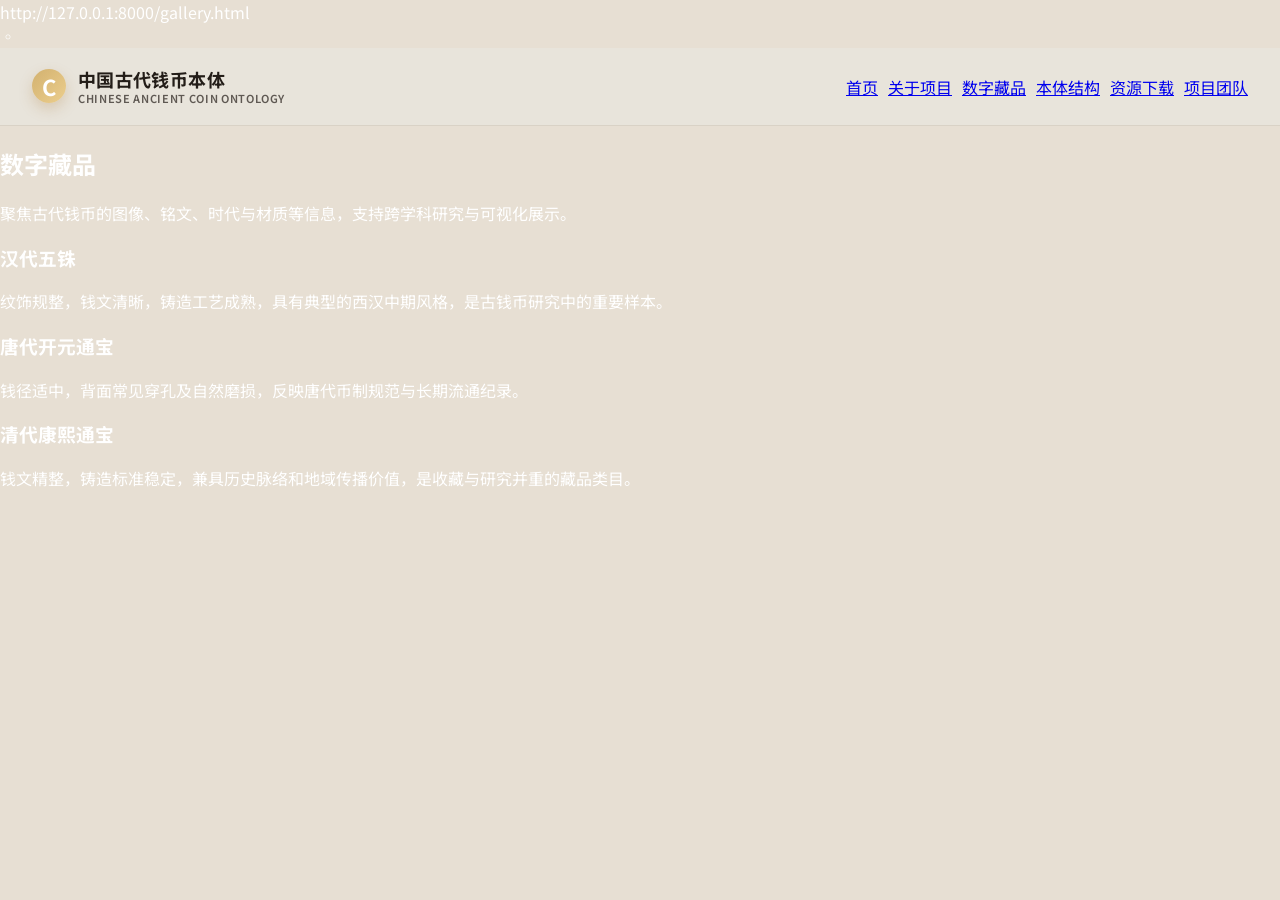
==== gallery.html @ 45715a68 "Deploy coin museum site" ====
<!DOCTYPE html>
<html lang="zh-CN">
  <head>
    <meta charset="UTF-8" />
    <meta name="viewport" content="width=device-width, initial-scale=1.0" />
    <title>数字藏品 - 中国古代钱币本体</title>
    <link rel="stylesheet" href="style.css" />
  </head>
  <body>
    <div class="page-shell">
      <div class="browser-topbar">
        <div class="browser-left">
          <span class="dot red"></span>
          <span class="dot yellow"></span>
          <span class="dot green"></span>
        </div>
        <div class="browser-center">
          <div class="browser-address">http://127.0.0.1:8000/gallery.html</div>
        </div>
        <div class="browser-right">
          <span>◦</span>
        </div>
      </div>

      <header class="site-header">
        <div class="container topnav-wrap">
          <div class="brand-block">
            <div class="brand-mark">C</div>
            <div class="brand-text">
              <div class="title-cn">中国古代钱币本体</div>
              <div class="title-en">CHINESE ANCIENT COIN ONTOLOGY</div>
            </div>
          </div>
          <nav class="main-nav">
            <a href="index.html">首页</a>
            <a href="index.html#about">关于项目</a>
            <a href="gallery.html" class="active">数字藏品</a>
            <a href="timeline.html">本体结构</a>
            <a href="index.html#download">资源下载</a>
            <a href="index.html#team">项目团队</a>
          </nav>
        </div>
      </header>

      <main class="subpage-main">
        <section class="page-banner">
          <h1>数字藏品</h1>
          <p>聚焦古代钱币的图像、铭文、时代与材质等信息，支持跨学科研究与可视化展示。</p>
        </section>

        <section class="content-grid">
          <article class="info-card">
            <h3>汉代五铢</h3>
            <p>纹饰规整，钱文清晰，铸造工艺成熟，具有典型的西汉中期风格，是古钱币研究中的重要样本。</p>
          </article>
          <article class="info-card">
            <h3>唐代开元通宝</h3>
            <p>钱径适中，背面常见穿孔及自然磨损，反映唐代币制规范与长期流通纪录。</p>
          </article>
          <article class="info-card">
            <h3>清代康熙通宝</h3>
            <p>钱文精整，铸造标准稳定，兼具历史脉络和地域传播价值，是收藏与研究并重的藏品类目。</p>
          </article>
        </section>
      </main>
    </div>
  </body>
</html>
---- style.css ----
@import url('https://fonts.googleapis.com/css2?family=Noto+Sans+SC:wght@400;500;600;700;800&family=Noto+Serif+SC:wght@400;500;600;700&display=swap');

:root {
  --page-bg: #e7dfd3;
  --text-dark: #231d18;
  --text-muted: #544c45;
  --gold-1: #d8b977;
  --gold-2: #caa35a;
  --card-bg: rgba(255, 255, 255, 0.7);
  --panel-bg: rgba(255, 255, 255, 0.08);
  --shadow: rgba(23, 16, 10, 0.12);
}

* {
  box-sizing: border-box;
}

html,
body {
  width: 100%;
  height: 100%;
  margin: 0;
  overflow: hidden;
}

body {
  font-family: 'Noto Sans SC', 'Microsoft YaHei', sans-serif;
  background: var(--page-bg);
  color: #fff;
}

button {
  font: inherit;
}

img {
  max-width: 100%;
  display: block;
}

.page-frame {
  position: relative;
  width: 100%;
  height: 100vh;
  background: var(--page-bg);
  overflow: hidden;
}

.container {
  width: min(1280px, calc(100% - 64px));
  margin: 0 auto;
}

.site-header {
  position: relative;
  z-index: 10;
  height: 78px;
  background: rgba(233, 228, 220, 0.96);
  border-bottom: 1px solid rgba(111, 86, 55, 0.12);
}

.topnav-wrap {
  display: flex;
  align-items: center;
  justify-content: space-between;
  height: 100%;
}

.brand-block {
  display: flex;
  align-items: center;
  gap: 12px;
  min-width: 310px;
}

.brand-mark {
  width: 34px;
  height: 34px;
  border-radius: 50%;
  display: inline-flex;
  align-items: center;
  justify-content: center;
  background: linear-gradient(135deg, #d2b16f, #ecce8d);
  color: #fff;
  font-weight: 700;
  font-size: 22px;
  box-shadow: 0 6px 14px rgba(175, 130, 70, 0.28);
}

.brand-text {
  color: var(--text-dark);
  line-height: 1.15;
}

.title-cn {
  font-size: 18px;
  font-weight: 700;
  letter-spacing: 0.02em;
}

.title-en {
  font-size: 11px;
  color: rgba(35, 29, 24, 0.7);
  letter-spacing: 0.06em;
  font-weight: 600;
  margin-top: 2px;
}

.main-nav {
  display: flex;
  align-items: center;
  justify-content: flex-end;
  gap: 10px;
  flex-wrap: wrap;
}

.nav-link {
  border: 0;
  padding: 10px 16px;
  border-radius: 999px;
  background: transparent;
  color: #2a221d;
  font-size: 14px;
  font-weight: 500;
  cursor: pointer;
  transition: all 0.2s ease;
}

.nav-link:hover,
.nav-link.active {
  background: linear-gradient(180deg, #d5b06d, #c89947);
  color: #fff;
  box-shadow: 0 8px 18px rgba(183, 136, 67, 0.18);
}

.museum-main {
  position: relative;
  width: 100%;
  height: calc(100vh - 78px);
  overflow: hidden;
}

.screen {
  position: absolute;
  inset: 0;
  display: none;
  overflow: hidden;
  background: var(--page-bg);
}

.screen.active {
  display: block;
}

.screen[data-screen="gallery"] {
  overflow-y: auto;
}

.hero-section {
  position: relative;
  width: 100%;
  height: 100%;
  background: #0c0d0d;
}

.hero-section::before {
  content: "";
  position: absolute;
  inset: 0;
  background-image: url('https://images.unsplash.com/photo-1559339352-11d035aa65de?auto=format&fit=crop&w=1800&q=80');
  background-size: cover;
  background-position: center center;
  filter: saturate(0.7) brightness(0.46);
  transform: scale(1.06);
}

.hero-overlay {
  position: absolute;
  inset: 0;
  background: linear-gradient(90deg, rgba(15, 12, 10, 0.78) 0%, rgba(15, 12, 10, 0.58) 32%, rgba(15, 12, 10, 0.42) 100%);
}

.hero-inner {
  position: relative;
  z-index: 1;
  display: flex;
  justify-content: space-between;
  align-items: flex-start;
  gap: 42px;
  padding-top: 52px;
}

.hero-left {
  width: min(760px, 62vw);
  padding-left: 10px;
}

.eyebrow {
  font-size: 18px;
  letter-spacing: 0.22em;
  color: rgba(246, 227, 190, 0.8);
  text-transform: uppercase;
  margin-bottom: 18px;
}

.hero-left h1 {
  margin: 0;
  font-family: 'Noto Serif SC', 'Songti SC', serif;
  font-size: clamp(2.8rem, 4vw, 5rem);
  line-height: 1.06;
  letter-spacing: 0.02em;
  color: #f5f0e9;
  font-weight: 600;
  max-width: 780px;
}

.hero-left p {
  max-width: 720px;
  margin: 25px 0 28px;
  font-size: 17px;
  line-height: 1.85;
  color: rgba(255, 255, 255, 0.92);
}

.cta-row {
  display: flex;
  align-items: center;
  gap: 24px;
}

.btn {
  border: 1px solid rgba(255, 255, 255, 0.2);
  background: transparent;
  color: #fff;
  min-width: 150px;
  height: 52px;
  padding: 0 22px;
  border-radius: 14px;
  font-size: 17px;
  font-weight: 600;
  cursor: pointer;
  transition: transform 0.2s ease;
}

.btn:hover {
  transform: translateY(-1px);
}

.btn.primary {
  background: linear-gradient(180deg, #d7b26b, #c9984a);
  color: #2f1d0d;
}

.btn.secondary {
  background: rgba(255, 255, 255, 0.08);
}

.hero-right {
  width: min(390px, 30vw);
  display: flex;
  justify-content: center;
  padding-top: 20px;
  position: relative;
  z-index: 1;
}

.stats-panel {
  width: 100%;
  background: rgba(255, 255, 255, 0.08);
  border: 1px solid rgba(255, 255, 255, 0.16);
  border-radius: 22px;
  padding: 18px 26px 20px;
  box-shadow: 0 18px 28px rgba(0, 0, 0, 0.1);
  backdrop-filter: blur(4px);
}

.panel-label {
  display: inline-block;
  font-size: 14px;
  color: rgba(249, 238, 219, 0.9);
  margin-bottom: 10px;
}

.panel-number {
  font-family: 'Noto Serif SC', 'Songti SC', serif;
  font-size: clamp(2.8rem, 3.2vw, 4rem);
  line-height: 1;
  color: #f5efe9;
  margin-bottom: 8px;
}

.panel-sub {
  color: rgba(242, 231, 210, 0.9);
  font-size: 16px;
  margin-bottom: 22px;
  letter-spacing: 0.12em;
  text-transform: lowercase;
}

.download-box {
  border-top: 1px solid rgba(255, 255, 255, 0.15);
  padding-top: 18px;
}

.download-box > span {
  display: inline-block;
  font-size: 14px;
  color: rgba(255, 255, 255, 0.7);
  margin-bottom: 12px;
}

.download-btns {
  display: flex;
  gap: 14px;
}

.download-btns button {
  flex: 1;
  border: 1px solid rgba(255, 255, 255, 0.18);
  background: rgba(255, 255, 255, 0.07);
  color: #fff;
  border-radius: 12px;
  min-height: 42px;
  cursor: pointer;
}

.stat-row {
  position: relative;
  z-index: 1;
  display: grid;
  grid-template-columns: repeat(4, minmax(180px, 1fr));
  gap: 18px;
  padding-top: 20px;
}

.stat-card {
  background: rgba(255, 255, 255, 0.7);
  border-radius: 18px;
  min-height: 145px;
  display: flex;
  flex-direction: column;
  align-items: center;
  justify-content: center;
  box-shadow: 0 18px 30px rgba(0, 0, 0, 0.06);
  color: var(--text-dark);
}

.stat-card strong {
  font-family: 'Noto Serif SC', 'Songti SC', serif;
  font-size: clamp(2.3rem, 2.8vw, 3.8rem);
  line-height: 1;
  color: #2a221d;
  margin-bottom: 12px;
  font-weight: 600;
}

.stat-card span {
  color: var(--text-muted);
  font-size: 18px;
}

.content-screen {
  width: min(1200px, calc(100% - 64px));
  height: 100%;
  margin: 0 auto;
  padding: 42px 0 26px;
  color: var(--text-dark);
}

.content-screen.wide {
  width: min(1280px, calc(100% - 64px));
}

.screen-header {
  margin-bottom: 26px;
}

.screen-tag {
  display: inline-block;
  margin-bottom: 10px;
  padding: 6px 12px;
  border-radius: 999px;
  background: rgba(202, 163, 90, 0.15);
  color: #8a6f45;
  font-size: 12px;
  font-weight: 700;
  letter-spacing: 0.08em;
  text-transform: uppercase;
}

.screen-header h2 {
  margin: 0;
  font-size: clamp(2.1rem, 3vw, 3rem);
  font-family: 'Noto Serif SC', 'Songti SC', serif;
  color: #2d231c;
}

.story-panel {
  background: rgba(255, 255, 255, 0.6);
  border: 1px solid rgba(88, 70, 52, 0.09);
  border-radius: 24px;
  padding: 28px 32px;
  box-shadow: 0 18px 30px rgba(37, 28, 20, 0.06);
}

.story-panel p {
  margin: 0 0 16px;
  color: #4f473f;
  line-height: 1.9;
  font-size: 18px;
}

.story-panel p:last-child {
  margin-bottom: 0;
}

.gallery-toolbar {
  display: flex;
  align-items: end;
  flex-wrap: wrap;
  gap: 16px;
  margin: 18px 0 16px;
}

.toolbar-group {
  display: flex;
  flex-direction: column;
  gap: 8px;
  min-width: 180px;
}

.toolbar-group label {
  font-size: 13px;
  color: #5d514c;
  font-weight: 600;
}

.toolbar-group select,
.toolbar-group input {
  min-height: 42px;
  border: 1px solid rgba(90, 71, 48, 0.12);
  background: rgba(255, 255, 255, 0.7);
  border-radius: 12px;
  padding: 0 14px;
  color: var(--text-dark);
  font-size: 14px;
  outline: none;
}

.upload-btn,
.submit-upload,
.cancel-upload {
  border: 0;
  height: 42px;
  border-radius: 12px;
  cursor: pointer;
  font-weight: 600;
}

.upload-btn {
  background: linear-gradient(180deg, #d7b26b, #c9984a);
  color: #fff;
  padding: 0 18px;
}

.search-group {
  flex: 1;
  min-width: 220px;
}

.filter-chips {
  display: flex;
  flex-wrap: wrap;
  gap: 10px;
  margin: 0 0 22px;
}

.chip {
  border: 1px solid rgba(90, 71, 48, 0.12);
  background: rgba(255, 255, 255, 0.6);
  color: #2f271f;
  border-radius: 999px;
  padding: 8px 14px;
  cursor: pointer;
  transition: all 0.2s ease;
}

.chip.active {
  background: linear-gradient(180deg, #d7b26b, #c9984a);
  border-color: transparent;
  color: #fff;
}

.coin-grid,
.team-grid {
  display: grid;
  grid-template-columns: repeat(3, minmax(0, 1fr));
  gap: 24px;
}

.coin-grid {
  column-count: 3;
  column-gap: 24px;
  display: block;
}

.coin-card,
.team-card {
  background: rgba(255, 255, 255, 0.62);
  border: 1px solid rgba(91, 70, 48, 0.08);
  border-radius: 18px;
  padding: 20px;
  box-shadow: 0 18px 25px rgba(34, 26, 17, 0.05);
}

.coin-card {
  display: inline-block;
  width: 100%;
  margin: 0 0 24px;
  break-inside: avoid;
}

.team-card {
  display: block;
}

.coin-image-button {
  width: 100%;
  border: 0;
  background: transparent;
  padding: 0;
  cursor: pointer;
  text-align: left;
}

.coin-art {
  width: 100%;
  height: 180px;
  border-radius: 14px;
  margin-bottom: 16px;
  background-size: cover;
  background-position: center;
  box-shadow: inset 0 0 0 1px rgba(255,255,255,0.15);
  transition: transform 0.2s ease;
}

.coin-image-button:hover .coin-art {
  transform: translateY(-2px);
}

.coin-card h3,
.team-card strong {
  margin: 0 0 8px;
  font-size: 22px;
  color: #2a241d;
}

.coin-card p,
.team-card span {
  margin: 0;
  color: #4e443d;
  line-height: 1.8;
  font-size: 15px;
}

.coin-meta-line {
  display: inline-block;
  margin-bottom: 10px;
  padding: 4px 8px;
  border-radius: 999px;
  background: rgba(202, 163, 90, 0.12);
  color: #7b612f;
  font-size: 12px;
  font-weight: 700;
}

.coin-tags {
  display: flex;
  flex-wrap: wrap;
  gap: 8px;
  margin-top: 12px;
}

.coin-tag {
  display: inline-flex;
  align-items: center;
  padding: 4px 8px;
  border-radius: 999px;
  background: rgba(91, 70, 48, 0.06);
  color: #564d47;
  font-size: 11px;
  font-weight: 600;
}

.empty-state {
  grid-column: 1 / -1;
  background: rgba(255, 255, 255, 0.5);
  border: 1px dashed rgba(91, 70, 48, 0.2);
  border-radius: 18px;
  padding: 34px 20px;
  text-align: center;
  color: #5d514c;
  font-size: 16px;
}

.upload-modal,
.detail-overlay {
  position: fixed;
  inset: 0;
  background: rgba(15, 12, 10, 0.52);
  display: flex;
  align-items: center;
  justify-content: center;
  opacity: 0;
  pointer-events: none;
  transition: opacity 0.2s ease;
  z-index: 30;
}

.upload-modal.active,
.detail-overlay.active {
  opacity: 1;
  pointer-events: auto;
}

.upload-panel {
  width: min(760px, calc(100% - 40px));
  max-height: 88vh;
  overflow: auto;
  background: #f7f1e8;
  border-radius: 22px;
  box-shadow: 0 30px 60px rgba(20, 15, 11, 0.28);
  padding: 24px;
  color: #2d241d;
}

.upload-header {
  display: flex;
  align-items: center;
  justify-content: space-between;
  gap: 10px;
  margin-bottom: 18px;
}

.upload-header h3 {
  margin: 0;
  font-size: 2rem;
  font-family: 'Noto Serif SC', 'Songti SC', serif;
}

.close-upload {
  width: 34px;
  height: 34px;
  border: 0;
  border-radius: 50%;
  background: rgba(112, 86, 56, 0.08);
  color: #3d3128;
  font-size: 28px;
  cursor: pointer;
}

.upload-form {
  display: flex;
  flex-direction: column;
  gap: 18px;
}

.upload-upload-box {
  display: flex;
  flex-direction: column;
  gap: 10px;
  padding: 16px;
  border: 1px dashed rgba(90, 71, 48, 0.2);
  border-radius: 16px;
  background: rgba(255, 255, 255, 0.35);
}

.upload-file-label {
  display: inline-flex;
  align-items: center;
  justify-content: center;
  width: fit-content;
  min-height: 38px;
  padding: 0 16px;
  border-radius: 10px;
  background: rgba(202, 163, 90, 0.15);
  color: #7a5e2d;
  font-weight: 600;
  cursor: pointer;
}

#coinImageInput {
  display: none;
}

.upload-preview {
  display: none;
  width: 100%;
  max-height: 220px;
  object-fit: cover;
  border-radius: 12px;
  box-shadow: 0 18px 30px rgba(31, 23, 18, 0.08);
}

.upload-preview.visible {
  display: block;
}

.upload-grid {
  display: grid;
  grid-template-columns: repeat(2, minmax(0, 1fr));
  gap: 16px;
}

.upload-grid label,
.textarea-label {
  display: flex;
  flex-direction: column;
  gap: 8px;
  color: #3c312d;
  font-size: 14px;
  font-weight: 600;
}

.upload-grid input,
.upload-grid select,
.textarea-label textarea {
  min-height: 42px;
  border: 1px solid rgba(90, 71, 48, 0.12);
  border-radius: 12px;
  background: rgba(255, 255, 255, 0.72);
  padding: 0 12px;
  font: inherit;
  color: var(--text-dark);
}

.textarea-label textarea {
  min-height: 120px;
  resize: vertical;
  padding: 12px;
}

.upload-actions {
  display: flex;
  justify-content: flex-end;
  gap: 12px;
}

.cancel-upload {
  background: rgba(112, 86, 56, 0.08);
  color: #3d3128;
  padding: 0 18px;
}

.submit-upload {
  background: linear-gradient(180deg, #d7b26b, #c9984a);
  color: #fff;
  padding: 0 18px;
}

.bulk-upload-box {
  margin-top: 20px;
  padding-top: 22px;
  border-top: 1px solid rgba(90, 71, 48, 0.12);
}

.bulk-upload-title {
  margin: 0 0 14px;
  font-size: 1.1rem;
  font-weight: 700;
  color: #2d241d;
}

.bulk-upload-grid {
  display: grid;
  grid-template-columns: repeat(2, minmax(0, 1fr));
  gap: 16px;
}

.bulk-upload-field {
  display: flex;
  flex-direction: column;
  gap: 8px;
  font-size: 14px;
  color: #3c312d;
  font-weight: 600;
}

.bulk-upload-field input {
  min-height: 42px;
  border: 1px solid rgba(90, 71, 48, 0.12);
  border-radius: 12px;
  background: rgba(255, 255, 255, 0.72);
  padding: 0 12px;
  color: var(--text-dark);
}

.batch-import-btn {
  margin-top: 18px;
  border: 0;
  height: 42px;
  padding: 0 18px;
  border-radius: 12px;
  background: linear-gradient(180deg, #d7b26b, #c9984a);
  color: #fff;
  font-weight: 600;
  cursor: pointer;
}

.detail-panel {
  position: relative;
  width: min(920px, calc(100% - 40px));
  max-height: 88vh;
  overflow: auto;
  background: #f7f1e8;
  border-radius: 22px;
  box-shadow: 0 30px 60px rgba(20, 15, 11, 0.28);
  padding: 28px;
  color: #2d241d;
}

.detail-close {
  position: absolute;
  top: 16px;
  right: 18px;
  width: 34px;
  height: 34px;
  border: 0;
  border-radius: 50%;
  background: rgba(112, 86, 56, 0.08);
  color: #3d3128;
  font-size: 28px;
  line-height: 1;
  cursor: pointer;
}

.detail-content {
  display: grid;
  grid-template-columns: 300px minmax(0, 1fr);
  gap: 22px;
  padding-top: 10px;
}

.detail-image {
  width: 100%;
  height: 300px;
  object-fit: cover;
  border-radius: 16px;
  box-shadow: 0 22px 30px rgba(31, 23, 18, 0.16);
}

.detail-info h3 {
  margin: 0 0 10px;
  font-size: clamp(2rem, 2.5vw, 2.8rem);
  font-family: 'Noto Serif SC', 'Songti SC', serif;
}

.detail-info > p {
  margin: 0 0 16px;
  color: #5e514a;
  line-height: 1.8;
  font-size: 16px;
}

.detail-fields {
  display: grid;
  grid-template-columns: repeat(2, minmax(120px, 1fr));
  gap: 12px 16px;
}

.detail-field {
  padding: 10px 12px;
  border-radius: 12px;
  background: rgba(211, 182, 116, 0.08);
  border: 1px solid rgba(126, 101, 72, 0.12);
}

.detail-field span {
  display: block;
  font-size: 12px;
  color: #7c6f65;
  letter-spacing: 0.08em;
  text-transform: uppercase;
  margin-bottom: 4px;
}

.detail-field strong {
  font-size: 16px;
  color: #2f271f;
}

.timeline-toolbar {
  display: flex;
  align-items: center;
  justify-content: space-between;
  gap: 16px;
  margin: 20px 0 18px;
  flex-wrap: wrap;
}

.timeline-summary {
  color: #4f443d;
  font-weight: 600;
  letter-spacing: 0.03em;
}

.timeline-actions {
  display: flex;
  gap: 12px;
  flex-wrap: wrap;
}

.timeline-btn {
  border: 0;
  height: 42px;
  padding: 0 18px;
  border-radius: 12px;
  cursor: pointer;
  font-weight: 700;
  background: linear-gradient(180deg, #d7b26b, #c9984a);
  color: #fff;
}

.timeline-btn.secondary {
  background: rgba(90, 71, 48, 0.08);
  color: #332c28;
}

.timeline-axis {
  position: relative;
  padding: 28px 12px 12px;
  background: rgba(255, 255, 255, 0.52);
  border: 1px solid rgba(90, 71, 48, 0.08);
  border-radius: 20px;
  box-shadow: 0 18px 30px rgba(36, 28, 20, 0.04);
}

.timeline-track {
  position: relative;
  height: 220px;
}

.timeline-line {
  position: absolute;
  left: 20px;
  right: 20px;
  top: 96px;
  height: 4px;
  border-radius: 999px;
  background: linear-gradient(90deg, #cba56a, #d6b67d, #cba56a);
  box-shadow: 0 0 0 1px rgba(150, 118, 74, 0.18);
}

.timeline-node {
  position: absolute;
  top: 54px;
  transform: translateX(-50%);
  display: flex;
  flex-direction: column;
  align-items: center;
  gap: 8px;
  border: 0;
  background: transparent;
  color: #2f271f;
  cursor: pointer;
}

.timeline-dot {
  width: 18px;
  height: 18px;
  border-radius: 50%;
  background: linear-gradient(180deg, #d7b26b, #b77a2a);
  border: 4px solid #fff;
  box-shadow: 0 8px 18px rgba(140, 101, 36, 0.25);
}

.timeline-year {
  font-size: 12px;
  font-weight: 700;
  letter-spacing: 0.04em;
  color: #715b3d;
}

.timeline-name {
  max-width: 140px;
  text-align: center;
  padding: 6px 8px;
  border-radius: 999px;
  background: rgba(202, 163, 90, 0.12);
  color: #2d241d;
  font-size: 12px;
  line-height: 1.4;
}

.timeline-axis-labels {
  position: relative;
  height: 28px;
  margin-top: 10px;
}

.timeline-axis-label {
  position: absolute;
  transform: translateX(-50%);
  font-size: 12px;
  color: #655d57;
  font-weight: 600;
}

.structure-grid {
  display: grid;
  grid-template-columns: repeat(3, minmax(0, 1fr));
  gap: 20px;
}

.structure-card {
  background: rgba(255, 255, 255, 0.54);
  border: 1px solid rgba(87, 69, 52, 0.08);
  border-radius: 18px;
  padding: 22px 20px;
  box-shadow: 0 18px 30px rgba(37, 27, 18, 0.04);
}

.structure-card span {
  display: inline-block;
  font-family: 'Noto Serif SC', 'Songti SC', serif;
  font-size: 2rem;
  color: #b68a3d;
  margin-bottom: 12px;
}

.structure-card strong {
  display: block;
  margin-bottom: 10px;
  font-size: 22px;
  color: #2d241d;
}

.structure-card p {
  margin: 0;
  color: #5d514c;
  line-height: 1.8;
}

.download-panel {
  display: grid;
  grid-template-columns: repeat(2, minmax(0, 1fr));
  gap: 24px;
}

.download-item {
  background: rgba(255, 255, 255, 0.62);
  border: 1px solid rgba(91, 70, 48, 0.08);
  border-radius: 18px;
  padding: 26px 22px;
  box-shadow: 0 18px 25px rgba(34, 26, 17, 0.05);
}

.download-item h3 {
  margin: 0 0 10px;
  font-size: 24px;
  color: #2a241d;
}

.download-item p {
  margin: 0 0 16px;
  color: #4e443d;
  line-height: 1.8;
}

.download-item button {
  height: 42px;
  padding: 0 18px;
  border: 0;
  border-radius: 10px;
  background: linear-gradient(180deg, #d5b06d, #c89947);
  color: #fff;
  font-weight: 600;
  cursor: pointer;
}

@media (max-width: 980px) {
  .hero-inner {
    flex-direction: column;
    padding-top: 34px;
  }

  .hero-left,
  .hero-right {
    width: 100%;
    max-width: none;
  }

  .coin-grid {
    column-count: 2;
  }

  .stat-row,
  .team-grid,
  .structure-grid,
  .download-panel {
    grid-template-columns: 1fr 1fr;
  }
}

@media (max-width: 720px) {
  .page-frame {
    min-width: 320px;
  }

  .site-header {
    height: auto;
    padding: 10px 0;
  }

  .topnav-wrap {
    flex-direction: column;
    align-items: flex-start;
    gap: 10px;
    padding: 0 10px;
  }

  .brand-block {
    min-width: 0;
  }

  .main-nav {
    justify-content: flex-start;
    gap: 8px;
  }

  .nav-link {
    padding: 8px 12px;
    font-size: 13px;
  }

  .museum-main {
    height: calc(100vh - 120px);
  }

  .hero-left h1 {
    font-size: 2.4rem;
  }

  .cta-row {
    flex-direction: column;
    align-items: stretch;
  }

  .btn {
    width: 100%;
  }

  .coin-grid {
    column-count: 1;
  }

  .stat-row,
  .team-grid,
  .structure-grid,
  .download-panel {
    grid-template-columns: 1fr;
  }

  .content-screen {
    width: min(100% - 24px, 1200px);
    padding-top: 26px;
  }

  .story-panel {
    padding: 20px 18px;
  }
}
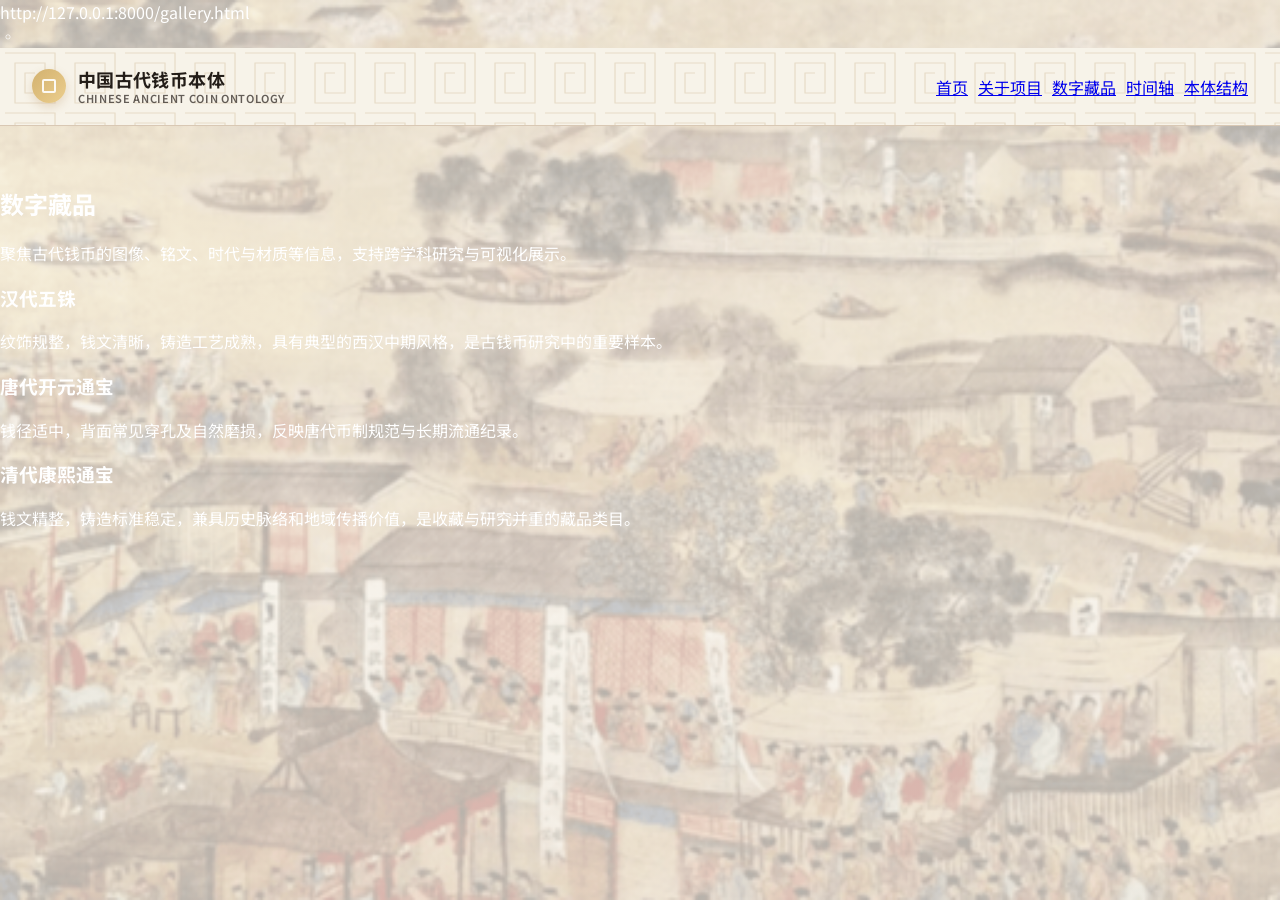
==== commit 24330072: "Add Flask backend, ontology data, images and full site Co-authored-by: AiWork <noreply@aiwork.local>" ====
--- a/gallery.html
+++ b/gallery.html
@@ -6,7 +6,7 @@
     <title>数字藏品 - 中国古代钱币本体</title>
     <link rel="stylesheet" href="style.css" />
   </head>
-  <body>
+  <body class="bg-gallery">
     <div class="page-shell">
       <div class="browser-topbar">
         <div class="browser-left">
@@ -35,9 +35,8 @@
             <a href="index.html">首页</a>
             <a href="index.html#about">关于项目</a>
             <a href="gallery.html" class="active">数字藏品</a>
-            <a href="timeline.html">本体结构</a>
-            <a href="index.html#download">资源下载</a>
-            <a href="index.html#team">项目团队</a>
+            <a href="index.html#timeline">时间轴</a>
+            <a href="index.html#structure">本体结构</a>
           </nav>
         </div>
       </header>
--- a/style.css
+++ b/style.css
@@ -38,6 +38,177 @@
   display: block;
 }
 
+.lang-toggle,
+.login-trigger,
+.user-badge {
+  border: 1px solid rgba(58, 41, 23, 0.2);
+  border-radius: 999px;
+  background: rgba(255, 255, 255, 0.55);
+  color: #2c211b;
+  padding: 9px 16px;
+  font-size: 14px;
+  font-weight: 600;
+  cursor: pointer;
+  white-space: nowrap;
+}
+
+.lang-toggle {
+  background: linear-gradient(180deg, rgba(214, 176, 98, 0.18), rgba(255,255,255,0.7));
+  border-color: rgba(160, 120, 64, 0.25);
+}
+
+.lang-toggle.is-translating {
+  opacity: .72;
+  background: linear-gradient(180deg, rgba(214, 176, 98, .32), rgba(255,255,255,.84));
+  animation: langTogglePulse 1.15s ease-in-out infinite;
+}
+
+.lang-toggle:disabled {
+  cursor: progress;
+}
+
+@keyframes langTogglePulse {
+  0%, 100% { box-shadow: 0 0 0 rgba(176, 129, 55, .22); }
+  50% { box-shadow: 0 0 0 6px rgba(176, 129, 55, .11); }
+}
+
+@media (prefers-reduced-motion: reduce) {
+  .lang-toggle.is-translating {
+    animation: none;
+  }
+}
+
+.user-badge {
+  display: none;
+  background: rgba(214, 176, 98, 0.14);
+  border-color: rgba(159, 115, 48, 0.3);
+}
+
+.user-badge.visible {
+  display: inline-flex;
+  align-items: center;
+}
+
+.auth-modal-backdrop {
+  position: fixed;
+  inset: 0;
+  background: rgba(10, 10, 10, 0.58);
+  display: none;
+  align-items: center;
+  justify-content: center;
+  z-index: 200;
+  padding: 20px;
+}
+
+.auth-modal-backdrop.active {
+  display: flex;
+}
+
+.auth-modal {
+  position: relative;
+  width: min(440px, 92vw);
+  border-radius: 24px;
+  background: linear-gradient(180deg, rgba(29,24,20,0.96), rgba(42,34,28,0.96));
+  box-shadow: 0 26px 70px rgba(0, 0, 0, 0.38);
+  border: 1px solid rgba(218, 187, 120, 0.32);
+  padding: 30px 28px 24px;
+  color: #f8f3ee;
+}
+
+.auth-close {
+  position: absolute;
+  right: 18px;
+  top: 16px;
+  width: 32px;
+  height: 32px;
+  border: 0;
+  border-radius: 50%;
+  background: rgba(255, 255, 255, 0.08);
+  color: #fff;
+  cursor: pointer;
+  font-size: 22px;
+}
+
+.auth-header {
+  margin-bottom: 20px;
+}
+
+.auth-kicker {
+  color: #d1b277;
+  font-size: 11px;
+  letter-spacing: 0.18em;
+  margin-bottom: 8px;
+  text-transform: uppercase;
+}
+
+.auth-header h3 {
+  margin: 0;
+  font-size: 28px;
+  font-family: 'Noto Serif SC', serif;
+}
+
+.auth-form {
+  display: flex;
+  flex-direction: column;
+  gap: 18px;
+}
+
+.auth-form label {
+  display: flex;
+  flex-direction: column;
+  gap: 8px;
+  font-size: 15px;
+  color: rgba(255, 255, 255, 0.82);
+}
+
+.auth-form input {
+  height: 48px;
+  border: 1px solid rgba(255, 255, 255, 0.2);
+  background: rgba(255, 255, 255, 0.04);
+  border-radius: 12px;
+  color: #fff;
+  padding: 0 14px;
+  font-size: 15px;
+}
+
+.auth-form input:focus {
+  outline: none;
+  border-color: rgba(214, 176, 98, 0.9);
+  box-shadow: 0 0 0 3px rgba(214, 176, 98, 0.18);
+}
+
+.auth-actions {
+  display: flex;
+  gap: 12px;
+  margin-top: 6px;
+}
+
+.auth-submit,
+.auth-guest {
+  min-width: 0;
+  flex: 1;
+}
+
+.auth-hint {
+  margin-top: 2px;
+  font-size: 13px;
+  color: rgba(255, 255, 255, 0.6);
+}
+
+.auth-message {
+  min-height: 20px;
+  font-size: 13px;
+  color: #ffd7a6;
+}
+
+.auth-message.error {
+  color: #ffb2b2;
+}
+
+.auth-message.success {
+  color: #b8efb5;
+}
+
 .page-frame {
   position: relative;
   width: 100%;
@@ -55,8 +226,11 @@
   position: relative;
   z-index: 10;
   height: 78px;
-  background: rgba(233, 228, 220, 0.96);
-  border-bottom: 1px solid rgba(111, 86, 55, 0.12);
+  background-color: #F7F3E9;
+  background-image: url("data:image/svg+xml,%3Csvg xmlns='http://www.w3.org/2000/svg' width='60' height='60' viewBox='0 0 60 60'%3E%3Cpath fill='none' stroke='%239C6F2E' stroke-width='1.2' opacity='0.18' d='M5 5h50v50h-40v-40h30v30h-20v-20h10'/%3E%3C/svg%3E");
+  background-repeat: repeat;
+  background-size: 60px 60px;
+  border-bottom: 1px solid #D9C8B4;
 }
 
 .topnav-wrap {
@@ -81,10 +255,19 @@
   align-items: center;
   justify-content: center;
   background: linear-gradient(135deg, #d2b16f, #ecce8d);
-  color: #fff;
-  font-weight: 700;
-  font-size: 22px;
-  box-shadow: 0 6px 14px rgba(175, 130, 70, 0.28);
+  box-shadow: 0 4px 10px rgba(175, 130, 70, 0.24);
+  position: relative;
+  font-size: 0;
+}
+
+.brand-mark::before {
+  content: "";
+  position: absolute;
+  width: 10px;
+  height: 10px;
+  border: 2px solid rgba(255, 255, 255, 0.9);
+  border-radius: 2px;
+  background: transparent;
 }
 
 .brand-text {
@@ -114,23 +297,63 @@
   flex-wrap: wrap;
 }
 
+.nav-link-about {
+  margin-left: auto;
+}
+
 .nav-link {
   border: 0;
   padding: 10px 16px;
   border-radius: 999px;
   background: transparent;
-  color: #2a221d;
+  color: #3A342E;
   font-size: 14px;
   font-weight: 500;
   cursor: pointer;
-  transition: all 0.2s ease;
-}
-
-.nav-link:hover,
+  transition: color 0.25s ease;
+  position: relative;
+}
+
+.nav-link:not(:last-child)::before {
+  content: "⧇";
+  position: absolute;
+  right: -10px;
+  top: 50%;
+  transform: translateY(-50%);
+  color: #b8a996;
+  font-size: 10px;
+  line-height: 1;
+  pointer-events: none;
+}
+
+.nav-link::after {
+  content: "";
+  position: absolute;
+  left: 50%;
+  bottom: 4px;
+  width: 0;
+  height: 2px;
+  border-radius: 1px;
+  background: #9C6F2E;
+  transform: translateX(-50%);
+  transition: width 0.25s ease;
+}
+
+.nav-link:hover {
+  color: #9C6F2E;
+}
+
+.nav-link:hover::after {
+  width: calc(100% - 32px);
+}
+
 .nav-link.active {
-  background: linear-gradient(180deg, #d5b06d, #c89947);
+  background: #B4863C;
   color: #fff;
-  box-shadow: 0 8px 18px rgba(183, 136, 67, 0.18);
+}
+
+.nav-link.active::after {
+  display: none;
 }
 
 .museum-main {
@@ -152,8 +375,15 @@
   display: block;
 }
 
-.screen[data-screen="gallery"] {
+.screen[data-screen="gallery"],
+.screen[data-screen="structure"] {
   overflow-y: auto;
+}
+
+.screen[data-screen="structure"] .content-screen {
+  height: auto;
+  min-height: 100%;
+  padding-bottom: 40px;
 }
 
 .hero-section {
@@ -167,10 +397,10 @@
   content: "";
   position: absolute;
   inset: 0;
-  background-image: url('https://images.unsplash.com/photo-1559339352-11d035aa65de?auto=format&fit=crop&w=1800&q=80');
+  background-image: url('images/qingming_hero.jpg');
   background-size: cover;
   background-position: center center;
-  filter: saturate(0.7) brightness(0.46);
+  filter: saturate(0.9) brightness(0.52);
   transform: scale(1.06);
 }
 
@@ -466,6 +696,586 @@
 .search-group {
   flex: 1;
   min-width: 220px;
+}
+
+.gallery-lead {
+  max-width: 760px;
+  margin: 10px 0 0;
+  color: #6b5b4d;
+  line-height: 1.8;
+}
+
+.search-command-center {
+  position: relative;
+  overflow: hidden;
+  margin-top: 18px;
+  padding: 22px;
+  border: 1px solid rgba(143, 105, 55, 0.14);
+  border-radius: 28px;
+  background:
+    radial-gradient(circle at 90% 0%, rgba(204, 158, 80, 0.16), transparent 32%),
+    linear-gradient(180deg, rgba(255, 252, 246, 0.88), rgba(245, 235, 216, 0.72));
+  box-shadow: 0 24px 46px rgba(67, 47, 24, 0.08);
+}
+
+.search-command-center::after {
+  content: "";
+  position: absolute;
+  right: 26px;
+  top: 24px;
+  width: 72px;
+  height: 72px;
+  border-radius: 50%;
+  background: radial-gradient(circle at 35% 30%, rgba(238, 202, 129, 0.45), rgba(148, 101, 39, 0.2));
+  box-shadow: inset 0 0 0 5px rgba(255,255,255,0.28);
+  opacity: 0.7;
+  pointer-events: none;
+}
+
+.search-center-head {
+  position: relative;
+  z-index: 1;
+  display: flex;
+  justify-content: space-between;
+  align-items: flex-start;
+  gap: 18px;
+  margin-bottom: 18px;
+}
+
+.search-eyebrow {
+  display: inline-block;
+  margin-bottom: 6px;
+  color: #9a6d2d;
+  font-size: 12px;
+  font-weight: 800;
+  letter-spacing: 0.16em;
+}
+
+.search-center-head h3 {
+  margin: 0;
+  font-family: 'Noto Serif SC', 'Songti SC', serif;
+  font-size: clamp(1.45rem, 2vw, 2rem);
+  color: #2e241b;
+}
+
+.search-result-count {
+  flex: 0 0 auto;
+  padding: 9px 14px;
+  border: 1px solid rgba(164, 119, 51, 0.18);
+  border-radius: 999px;
+  background: rgba(255, 255, 255, 0.66);
+  color: #725221;
+  font-weight: 800;
+}
+
+.search-command-center .gallery-toolbar {
+  position: relative;
+  z-index: 1;
+  margin: 0;
+}
+
+.attribute-search-panel {
+  position: relative;
+  z-index: 1;
+  margin-top: 18px;
+  padding-top: 18px;
+  border-top: 1px solid rgba(118, 88, 48, 0.13);
+}
+
+.attribute-panel-title {
+  display: flex;
+  align-items: baseline;
+  gap: 12px;
+  margin-bottom: 14px;
+}
+
+.attribute-panel-title strong {
+  color: #31261e;
+  font-size: 16px;
+}
+
+.attribute-panel-title span {
+  color: #75685c;
+  font-size: 12px;
+}
+
+.attribute-grid {
+  display: grid;
+  grid-template-columns: repeat(4, minmax(150px, 1fr));
+  gap: 12px;
+}
+
+.attribute-grid label {
+  display: flex;
+  flex-direction: column;
+  gap: 7px;
+  color: #5f5147;
+  font-size: 12px;
+  font-weight: 700;
+}
+
+.attribute-grid select,
+.attribute-grid input,
+.property-query-row input {
+  min-height: 42px;
+  border: 1px solid rgba(96, 72, 43, 0.14);
+  border-radius: 13px;
+  background: rgba(255, 255, 255, 0.78);
+  color: #2f261e;
+  padding: 0 13px;
+  outline: none;
+  transition: border-color 0.2s ease, box-shadow 0.2s ease;
+}
+
+.attribute-grid select:focus,
+.attribute-grid input:focus,
+.property-query-row input:focus {
+  border-color: rgba(190, 139, 60, 0.58);
+  box-shadow: 0 0 0 3px rgba(190, 139, 60, 0.13);
+}
+
+.property-query-row {
+  display: grid;
+  grid-template-columns: minmax(0, 1fr) auto auto;
+  gap: 10px;
+  margin-top: 12px;
+}
+
+.property-query-row button,
+.property-examples button {
+  min-height: 42px;
+  border: 0;
+  border-radius: 13px;
+  cursor: pointer;
+  font-weight: 800;
+}
+
+.property-query-row button {
+  padding: 0 16px;
+  background: linear-gradient(180deg, #d8af63, #b98232);
+  color: #fffaf0;
+  box-shadow: 0 10px 18px rgba(154, 106, 38, 0.18);
+}
+
+.property-query-row button.secondary {
+  border: 1px solid rgba(96, 72, 43, 0.12);
+  background: rgba(87, 67, 46, 0.07);
+  color: #4f4238;
+  box-shadow: none;
+}
+
+.property-examples {
+  display: flex;
+  flex-wrap: wrap;
+  gap: 8px;
+  margin-top: 12px;
+}
+
+.property-examples button {
+  min-height: 34px;
+  padding: 0 12px;
+  border: 1px solid rgba(151, 105, 43, 0.16);
+  background: rgba(255, 255, 255, 0.58);
+  color: #765321;
+  font-size: 12px;
+}
+
+.kg-search-layout {
+  display: block;
+}
+
+.screen[data-screen="gallery"] .content-screen.wide {
+  width: calc(100% - 64px) !important;
+  max-width: none !important;
+}
+
+.screen[data-screen="gallery"] .search-command-center,
+.screen[data-screen="gallery"] .filter-chips,
+.screen[data-screen="gallery"] .kg-search-layout {
+  max-width: 1080px;
+  margin-left: auto;
+  margin-right: auto;
+}
+
+.kg-search-layout .coin-grid {
+  column-count: 3;
+  column-gap: 24px;
+}
+
+.kg-search-layout .coin-card {
+  padding: 20px;
+  margin-bottom: 24px;
+}
+
+.kg-search-layout .coin-art {
+  height: 180px;
+  margin-bottom: 16px;
+}
+
+.kg-search-layout .coin-card h3 {
+  font-size: 20px;
+}
+
+.kg-search-layout .coin-card p {
+  font-size: 15px;
+}
+
+.kg-search-layout .coin-tags {
+  gap: 8px;
+  margin-top: 14px;
+}
+
+.kg-search-layout .coin-tag {
+  padding: 5px 10px;
+  font-size: 13px;
+}
+
+.kg-insight-panel {
+  position: fixed;
+  top: 120px;
+  right: 20px;
+  width: 340px;
+  max-width: calc(100vw - 40px);
+  max-height: calc(100vh - 140px);
+  overflow: hidden;
+  display: flex;
+  flex-direction: column;
+  border: 1px solid rgba(217, 175, 94, 0.2);
+  border-radius: 22px;
+  background:
+    radial-gradient(circle at 88% 10%, rgba(207, 153, 64, 0.16), transparent 32%),
+    linear-gradient(160deg, rgba(37, 27, 20, 0.95) 0%, rgba(52, 38, 26, 0.95) 58%, rgba(28, 23, 19, 0.95) 100%);
+  color: #f7ead0;
+  box-shadow: 0 26px 50px rgba(35, 24, 15, 0.35);
+  backdrop-filter: blur(16px) saturate(1.05);
+  -webkit-backdrop-filter: blur(16px) saturate(1.05);
+  z-index: 100;
+  transition: opacity 250ms ease, transform 250ms ease, visibility 250ms ease;
+}
+
+.kg-insight-panel.is-hidden {
+  opacity: 0;
+  visibility: hidden;
+  pointer-events: none;
+  transform: translateY(10px);
+}
+
+.kg-insight-panel.is-dragging {
+  transition: none;
+  cursor: grabbing;
+}
+
+.kg-panel-header {
+  display: flex;
+  align-items: center;
+  justify-content: space-between;
+  gap: 10px;
+  padding: 14px 18px;
+  background: rgba(217, 175, 94, 0.08);
+  border-bottom: 1px solid rgba(217, 175, 94, 0.14);
+  cursor: grab;
+  user-select: none;
+}
+
+.kg-panel-header span {
+  font-size: 13px;
+  font-weight: 700;
+  color: #e4bd74;
+  letter-spacing: 0.04em;
+}
+
+.kg-panel-close {
+  flex-shrink: 0;
+  width: 28px;
+  height: 28px;
+  border: 0;
+  border-radius: 50%;
+  background: rgba(217, 175, 94, 0.12);
+  color: #f7ead0;
+  font-size: 18px;
+  line-height: 1;
+  cursor: pointer;
+  transition: background 150ms ease;
+}
+
+.kg-panel-close:hover {
+  background: rgba(217, 175, 94, 0.25);
+}
+
+.kg-panel-scroll {
+  overflow-y: auto;
+  overscroll-behavior: contain;
+}
+
+.kg-panel-toggle {
+  display: inline-flex;
+  align-items: center;
+  gap: 6px;
+  padding: 9px 16px;
+  border: 1px solid #D9C8B4;
+  border-radius: 8px;
+  background: #F7F3E9;
+  color: #3A342E;
+  font-size: 14px;
+  font-weight: 500;
+  cursor: pointer;
+  transition: background 150ms ease, border-color 150ms ease;
+}
+
+.kg-panel-toggle:hover {
+  background: #efe8d8;
+  border-color: #B4863C;
+}
+
+.kg-panel-toggle.is-active {
+  background: #B4863C;
+  border-color: #B4863C;
+  color: #fff;
+}
+
+.kg-panel-section {
+  padding: 18px 18px 0;
+}
+
+.kg-panel-section:last-child {
+  padding-bottom: 18px;
+}
+
+.kg-panel-hero {
+  padding-bottom: 16px;
+  border-bottom: 1px solid rgba(238, 200, 123, 0.14);
+}
+
+.kg-panel-hero span {
+  color: #dfb66e;
+  font-size: 11px;
+  font-weight: 800;
+  letter-spacing: 0.16em;
+  text-transform: uppercase;
+}
+
+.kg-panel-hero h3 {
+  margin: 7px 0 8px;
+  font-family: 'Noto Serif SC', serif;
+  font-size: 24px;
+}
+
+.kg-panel-hero p {
+  margin: 0;
+  color: rgba(248, 235, 207, 0.66);
+  font-size: 13px;
+  line-height: 1.7;
+}
+
+.kg-section-title {
+  margin-bottom: 10px;
+  color: #e4bd74;
+  font-size: 12px;
+  font-weight: 900;
+  letter-spacing: 0.08em;
+}
+
+.kg-criteria-list {
+  display: flex;
+  flex-wrap: wrap;
+  gap: 7px;
+}
+
+.kg-criteria-list span {
+  padding: 6px 9px;
+  border: 1px solid rgba(234, 190, 105, 0.17);
+  border-radius: 999px;
+  background: rgba(255, 244, 219, 0.07);
+  color: rgba(255, 244, 219, 0.82);
+  font-size: 12px;
+}
+
+.kg-mini-graph {
+  width: 100%;
+  min-height: 190px;
+  display: block;
+  border: 1px solid rgba(234, 190, 105, 0.12);
+  border-radius: 18px;
+  background: rgba(255, 244, 219, 0.045);
+}
+
+.kg-mini-edge {
+  stroke: rgba(224, 177, 91, 0.32);
+  stroke-width: 1.5;
+  stroke-dasharray: 5 6;
+}
+
+.kg-mini-node circle {
+  fill: rgba(221, 172, 83, 0.13);
+  stroke: rgba(231, 188, 105, 0.45);
+}
+
+.kg-mini-center circle {
+  fill: url(#none);
+  fill: rgba(226, 176, 89, 0.28);
+  stroke: #e7bc69;
+  stroke-width: 2;
+}
+
+.kg-mini-node text,
+.kg-mini-center text {
+  fill: #f8e8c5;
+  font-size: 10px;
+  font-weight: 800;
+}
+
+.kg-mini-count {
+  fill: #d9ad61 !important;
+}
+
+.kg-relation-list,
+.kg-related-list,
+.kg-distribution-list {
+  display: flex;
+  flex-direction: column;
+  gap: 8px;
+}
+
+.kg-relation-row {
+  display: flex;
+  align-items: center;
+  gap: 7px;
+  padding: 8px;
+  border-radius: 12px;
+  background: rgba(255, 244, 219, 0.055);
+  color: rgba(255, 244, 219, 0.78);
+  font-size: 11px;
+}
+
+.kg-relation-row i {
+  color: #dfb66e;
+  font-style: normal;
+  white-space: nowrap;
+}
+
+.kg-relation-row span {
+  min-width: 0;
+  overflow: hidden;
+  text-overflow: ellipsis;
+  white-space: nowrap;
+}
+
+.kg-distribution-row {
+  display: grid;
+  grid-template-columns: 58px minmax(0, 1fr) 24px;
+  gap: 8px;
+  align-items: center;
+  color: rgba(255, 244, 219, 0.78);
+  font-size: 12px;
+}
+
+.kg-distribution-row div {
+  height: 7px;
+  overflow: hidden;
+  border-radius: 999px;
+  background: rgba(255, 244, 219, 0.1);
+}
+
+.kg-distribution-row i {
+  display: block;
+  height: 100%;
+  border-radius: inherit;
+  background: linear-gradient(90deg, #9b642c, #e0b462);
+}
+
+.kg-related-coin {
+  display: flex;
+  justify-content: space-between;
+  align-items: center;
+  gap: 10px;
+  width: 100%;
+  padding: 10px;
+  border: 1px solid rgba(234, 190, 105, 0.13);
+  border-radius: 13px;
+  background: rgba(255, 244, 219, 0.06);
+  color: #fff0cf;
+  cursor: pointer;
+  text-align: left;
+}
+
+.kg-related-coin:hover {
+  background: rgba(255, 244, 219, 0.12);
+}
+
+.kg-related-coin strong,
+.kg-related-coin span {
+  overflow: hidden;
+  text-overflow: ellipsis;
+  white-space: nowrap;
+}
+
+.kg-related-coin span {
+  color: rgba(248, 235, 207, 0.58);
+  font-size: 11px;
+}
+
+.kg-empty-copy {
+  padding: 10px;
+  border: 1px dashed rgba(234, 190, 105, 0.18);
+  border-radius: 12px;
+  color: rgba(248, 235, 207, 0.55);
+  font-size: 12px;
+  text-align: center;
+}
+
+@media (max-width: 1120px) {
+  .kg-search-layout {
+    grid-template-columns: 1fr;
+  }
+
+  .kg-search-layout .coin-grid {
+    column-count: 3;
+    column-gap: 24px;
+  }
+
+  .kg-search-layout .coin-art {
+    height: 160px;
+  }
+
+  .kg-insight-panel {
+    width: 300px;
+  }
+}
+
+@media (max-width: 860px) {
+  .attribute-grid,
+  .property-query-row {
+    grid-template-columns: 1fr 1fr;
+  }
+
+  .property-query-row input {
+    grid-column: 1 / -1;
+  }
+
+  .kg-search-layout .coin-grid {
+    column-count: 2;
+  }
+}
+
+@media (max-width: 640px) {
+  .search-command-center {
+    padding: 16px;
+  }
+
+  .search-center-head,
+  .attribute-panel-title {
+    flex-direction: column;
+    align-items: flex-start;
+  }
+
+  .attribute-grid,
+  .property-query-row {
+    grid-template-columns: 1fr;
+  }
+
+  .kg-search-layout .coin-grid {
+    column-count: 1;
+  }
 }
 
 .filter-chips {
@@ -889,6 +1699,23 @@
   color: #2f271f;
 }
 
+.delete-coin-btn {
+  margin-top: 18px;
+  border: 0;
+  border-radius: 12px;
+  background: linear-gradient(180deg, #d96d5a, #bf4c3d);
+  color: #fff;
+  font-weight: 700;
+  height: 42px;
+  padding: 0 18px;
+  cursor: pointer;
+  box-shadow: 0 10px 18px rgba(191, 76, 61, 0.2);
+}
+
+.delete-coin-btn:hover {
+  filter: brightness(1.05);
+}
+
 .timeline-toolbar {
   display: flex;
   align-items: center;
@@ -902,6 +1729,7 @@
   color: #4f443d;
   font-weight: 600;
   letter-spacing: 0.03em;
+  font-size: 14px;
 }
 
 .timeline-actions {
@@ -919,97 +1747,1168 @@
   font-weight: 700;
   background: linear-gradient(180deg, #d7b26b, #c9984a);
   color: #fff;
+  box-shadow: 0 10px 18px rgba(186, 141, 79, 0.18);
+  transition: transform 0.2s ease, box-shadow 0.2s ease;
+}
+
+.timeline-btn:hover {
+  transform: translateY(-1px);
+  box-shadow: 0 12px 20px rgba(186, 141, 79, 0.22);
 }
 
 .timeline-btn.secondary {
-  background: rgba(90, 71, 48, 0.08);
+  background: rgba(90, 71, 48, 0.07);
   color: #332c28;
+  box-shadow: inset 0 0 0 1px rgba(82, 62, 43, 0.08);
 }
 
 .timeline-axis {
   position: relative;
-  padding: 28px 12px 12px;
-  background: rgba(255, 255, 255, 0.52);
-  border: 1px solid rgba(90, 71, 48, 0.08);
-  border-radius: 20px;
-  box-shadow: 0 18px 30px rgba(36, 28, 20, 0.04);
-}
-
-.timeline-track {
+  padding: 18px 18px 16px;
+  background:
+    linear-gradient(180deg, rgba(255, 250, 239, 0.94), rgba(236, 220, 185, 0.82)),
+    radial-gradient(circle at 20% 20%, rgba(169, 131, 78, 0.12), transparent 18%),
+    radial-gradient(circle at 80% 12%, rgba(169, 131, 78, 0.08), transparent 20%),
+    repeating-linear-gradient(
+      0deg,
+      rgba(119, 92, 54, 0.025),
+      rgba(119, 92, 54, 0.025) 2px,
+      rgba(255, 255, 255, 0.02) 2px,
+      rgba(255, 255, 255, 0.02) 4px
+    );
+  border: 1px solid rgba(124, 94, 58, 0.18);
+  border-radius: 28px;
+  box-shadow:
+    inset 0 0 0 1px rgba(255, 255, 255, 0.7),
+    inset 0 0 28px rgba(109, 82, 48, 0.1),
+    0 24px 40px rgba(36, 28, 20, 0.05);
+}
+
+.timeline-horizontal-axis {
   position: relative;
-  height: 220px;
-}
-
-.timeline-line {
+  min-height: 180px;
+  padding: 18px 12px 10px;
+}
+
+.timeline-axis-line {
   position: absolute;
-  left: 20px;
-  right: 20px;
-  top: 96px;
+  left: 6%;
+  right: 6%;
+  top: 86px;
   height: 4px;
   border-radius: 999px;
-  background: linear-gradient(90deg, #cba56a, #d6b67d, #cba56a);
-  box-shadow: 0 0 0 1px rgba(150, 118, 74, 0.18);
-}
-
-.timeline-node {
+  background: linear-gradient(90deg, #c89d5c 0%, #d9b978 30%, #d0a75f 60%, #bf8a43 100%);
+  box-shadow: 0 0 18px rgba(168, 128, 73, 0.18);
+}
+
+.timeline-era-node {
   position: absolute;
-  top: 54px;
+  top: 0;
   transform: translateX(-50%);
+  width: 170px;
   display: flex;
   flex-direction: column;
   align-items: center;
+  gap: 10px;
+}
+
+.timeline-era-btn {
+  width: 100%;
+  border: 1px solid rgba(92, 70, 52, 0.12);
+  border-radius: 18px;
+  background: rgba(255, 255, 255, 0.55);
+  color: #2f271f;
+  padding: 10px 12px;
+  cursor: pointer;
+  display: flex;
+  flex-direction: column;
+  align-items: center;
+  box-shadow: 0 12px 18px rgba(52, 39, 26, 0.04);
+  transition: transform 0.2s ease, box-shadow 0.2s ease;
+}
+
+.timeline-era-btn:hover,
+.timeline-coin-link:hover,
+.timeline-detail-item:hover {
+  transform: translateY(-1px);
+}
+
+.timeline-era-btn.is-open {
+  background: linear-gradient(180deg, rgba(196, 156, 95, 0.18), rgba(255, 255, 255, 0.7));
+  border-color: rgba(148, 109, 60, 0.24);
+}
+
+.timeline-era-label {
+  font-size: 16px;
+  font-weight: 700;
+}
+
+.timeline-era-year {
+  font-size: 12px;
+  color: #7f675d;
+}
+
+.timeline-coin-link {
+  border: 1px solid rgba(118, 90, 62, 0.12);
+  border-radius: 999px;
+  background: rgba(255, 255, 255, 0.72);
+  color: #2e2925;
+  padding: 8px 14px;
+  font-size: 12px;
+  font-weight: 600;
+  text-align: center;
+  cursor: pointer;
+  box-shadow: 0 8px 14px rgba(50, 36, 23, 0.04);
+}
+
+.timeline-expanded-panel {
+  margin-top: 8px;
+  padding-top: 12px;
+  border-top: 1px solid rgba(124, 94, 58, 0.12);
+  overflow: hidden;
+  transition: max-height 0.3s ease, opacity 0.3s ease;
+}
+
+.timeline-expanded-panel.is-closed {
+  max-height: 0;
+  opacity: 0;
+  padding-top: 0;
+}
+
+.timeline-expanded-panel.is-open {
+  max-height: 400px;
+  opacity: 1;
+}
+
+.timeline-coin-list {
+  display: flex;
+  flex-wrap: wrap;
+  gap: 12px;
+}
+
+.timeline-detail-item {
+  display: flex;
+  flex-direction: column;
+  align-items: flex-start;
+  gap: 4px;
+  border: 1px solid rgba(124, 94, 58, 0.12);
+  border-radius: 14px;
+  background: rgba(255, 255, 255, 0.6);
+  color: #2e2925;
+  padding: 10px 12px;
+  cursor: pointer;
+  min-width: 145px;
+  text-align: left;
+}
+
+.timeline-detail-item span {
+  font-size: 13px;
+  font-weight: 700;
+}
+
+.timeline-detail-item small {
+  color: #776155;
+}
+
+/* ===== 钱币时间轴：动态长卷 ===== */
+.screen[data-screen="timeline"] {
+  overflow-y: auto;
+}
+
+.screen[data-screen="timeline"] .content-screen {
+  height: auto;
+  min-height: 100%;
+  padding-bottom: 48px;
+}
+
+.screen[data-screen="timeline"] .content-screen.wide {
+  width: min(1380px, calc(100% - 48px));
+  max-width: 1380px;
+}
+
+.timeline-lead {
+  max-width: 760px;
+  margin: 10px 0 0;
+  color: #69594b;
+  font-size: 15px;
+  line-height: 1.8;
+}
+
+.timeline-toolbar {
+  align-items: center;
+  margin: 18px 0;
+  padding: 12px 14px;
+  border: 1px solid rgba(122, 91, 51, 0.14);
+  border-radius: 20px;
+  background: rgba(255, 250, 239, 0.68);
+  box-shadow: 0 14px 28px rgba(59, 42, 24, 0.06);
+}
+
+.timeline-summary {
+  position: relative;
+  padding-left: 34px;
+  color: #514235;
+  font-size: 14px;
+}
+
+.timeline-summary::before {
+  content: "";
+  position: absolute;
+  left: 0;
+  top: 50%;
+  width: 22px;
+  height: 22px;
+  border-radius: 50%;
+  transform: translateY(-50%);
+  background: radial-gradient(circle at 35% 28%, #f4d891, #c99645 62%, #7c5528);
+  box-shadow: inset 0 0 0 2px rgba(255, 237, 184, 0.55), 0 5px 10px rgba(98, 65, 26, 0.2);
+}
+
+.timeline-summary::after {
+  content: "";
+  position: absolute;
+  left: 7px;
+  top: 50%;
+  width: 8px;
+  height: 8px;
+  border-radius: 2px;
+  transform: translateY(-50%);
+  background: #5f3e1e;
+}
+
+.timeline-btn {
+  border: 1px solid rgba(151, 105, 43, 0.22);
+  border-radius: 14px;
+  background: linear-gradient(180deg, #dfbc70, #bd8435);
+  color: #fff9ed;
+  box-shadow: 0 12px 22px rgba(145, 98, 39, 0.22);
+}
+
+.timeline-btn.secondary {
+  border-color: rgba(86, 64, 42, 0.12);
+  background: rgba(69, 53, 39, 0.08);
+  color: #3b2f26;
+  box-shadow: none;
+}
+
+.timeline-axis {
+  position: relative;
+  isolation: isolate;
+  min-height: 720px;
+  padding: 28px;
+  overflow: hidden;
+  border: 1px solid rgba(221, 184, 111, 0.28);
+  border-radius: 34px;
+  background:
+    radial-gradient(circle at 12% 12%, rgba(201, 144, 67, 0.16), transparent 26%),
+    radial-gradient(circle at 82% 18%, rgba(93, 139, 126, 0.12), transparent 28%),
+    linear-gradient(145deg, rgba(23, 18, 14, 0.88) 0%, rgba(37, 27, 20, 0.88) 46%, rgba(23, 20, 16, 0.88) 100%);
+  color: #f8ecd4;
+  box-shadow: inset 0 0 0 1px rgba(255, 238, 193, 0.08), 0 34px 70px rgba(30, 20, 12, 0.28);
+  backdrop-filter: blur(14px) saturate(1.05);
+  -webkit-backdrop-filter: blur(14px) saturate(1.05);
+}
+
+.timeline-axis::before {
+  content: "";
+  position: absolute;
+  inset: 0;
+  z-index: -1;
+  opacity: 0.32;
+  background:
+    repeating-linear-gradient(90deg, rgba(235, 198, 123, 0.05) 0 1px, transparent 1px 72px),
+    repeating-linear-gradient(0deg, rgba(235, 198, 123, 0.035) 0 1px, transparent 1px 54px);
+}
+
+.timeline-axis::after {
+  content: "";
+  position: absolute;
+  inset: 0;
+  z-index: -1;
+  pointer-events: none;
+  background: radial-gradient(ellipse at center, transparent 42%, rgba(0, 0, 0, 0.32) 100%);
+}
+
+.timeline-viz-head {
+  position: relative;
+  z-index: 2;
+  display: grid;
+  grid-template-columns: minmax(0, 1fr) auto;
+  gap: 24px;
+  align-items: end;
+  margin-bottom: 22px;
+}
+
+.timeline-viz-kicker,
+.timeline-focus-kicker {
+  display: inline-flex;
+  align-items: center;
   gap: 8px;
+  color: #dfb86f;
+  font-size: 12px;
+  font-weight: 800;
+  letter-spacing: 0.18em;
+  text-transform: uppercase;
+}
+
+.timeline-viz-kicker::before {
+  content: "";
+  width: 24px;
+  height: 1px;
+  background: currentColor;
+}
+
+.timeline-viz-head h3 {
+  margin: 8px 0 10px;
+  font-family: 'Noto Serif SC', 'Songti SC', serif;
+  font-size: clamp(1.9rem, 3vw, 3.1rem);
+  line-height: 1.08;
+  color: #fff4d8;
+}
+
+.timeline-viz-head p {
+  max-width: 680px;
+  margin: 0;
+  color: rgba(248, 236, 212, 0.72);
+  line-height: 1.8;
+}
+
+.timeline-viz-stats {
+  display: grid;
+  grid-template-columns: repeat(3, minmax(86px, 1fr));
+  gap: 10px;
+}
+
+.timeline-viz-stats div {
+  min-width: 88px;
+  padding: 14px 16px;
+  border: 1px solid rgba(224, 184, 108, 0.2);
+  border-radius: 18px;
+  background: rgba(255, 244, 219, 0.07);
+  text-align: center;
+}
+
+.timeline-viz-stats strong {
+  display: block;
+  font-family: 'Noto Serif SC', serif;
+  font-size: 30px;
+  line-height: 1;
+  color: #f0c979;
+}
+
+.timeline-viz-stats span {
+  display: block;
+  margin-top: 7px;
+  color: rgba(248, 236, 212, 0.64);
+  font-size: 12px;
+}
+
+.timeline-stage-grid {
+  position: relative;
+  z-index: 2;
+  display: grid;
+  grid-template-columns: minmax(0, 1fr) 340px;
+  gap: 22px;
+  align-items: stretch;
+}
+
+.timeline-stage-main {
+  min-width: 0;
+}
+
+.timeline-stage-toolbar {
+  display: flex;
+  align-items: center;
+  justify-content: space-between;
+  gap: 14px;
+  margin-bottom: 12px;
+}
+
+.timeline-play-toggle {
+  display: inline-flex;
+  align-items: center;
+  gap: 10px;
+  height: 42px;
+  padding: 0 16px;
+  border: 1px solid rgba(232, 190, 110, 0.34);
+  border-radius: 999px;
+  background: rgba(231, 183, 91, 0.12);
+  color: #ffe4aa;
+  font-weight: 800;
+  cursor: pointer;
+  transition: transform 0.2s ease, background 0.2s ease;
+}
+
+.timeline-play-toggle:hover {
+  transform: translateY(-1px);
+  background: rgba(231, 183, 91, 0.2);
+}
+
+.timeline-play-icon {
+  display: grid;
+  place-items: center;
+  width: 24px;
+  height: 24px;
+  border-radius: 50%;
+  background: #e4b65e;
+  color: #24180d;
+  font-size: 12px;
+}
+
+.timeline-current-range {
+  color: rgba(248, 236, 212, 0.58);
+  font-size: 13px;
+  letter-spacing: 0.04em;
+}
+
+.timeline-coinfield {
+  position: relative;
+  aspect-ratio: 1200 / 640;
+  min-height: 560px;
+  max-height: 720px;
+  height: auto;
+  overflow: hidden;
+  border: 1px solid rgba(226, 185, 108, 0.18);
+  border-radius: 28px;
+  background:
+    radial-gradient(circle at 50% 45%, rgba(213, 164, 79, 0.08), transparent 42%),
+    linear-gradient(180deg, rgba(255, 246, 224, 0.045), rgba(255, 255, 255, 0.015));
+  box-shadow: inset 0 0 42px rgba(0, 0, 0, 0.22);
+}
+
+.timeline-river,
+.timeline-nodes,
+.timeline-playhead {
+  position: absolute;
+  inset: 0;
+}
+
+.timeline-river {
+  width: 100%;
+  height: 100%;
+}
+
+.timeline-tick line {
+  stroke: rgba(239, 204, 132, 0.1);
+  stroke-width: 1;
+}
+
+.timeline-tick text {
+  fill: rgba(248, 232, 197, 0.48);
+  font-size: 12px;
+  letter-spacing: 0.04em;
+}
+
+.timeline-era-band rect {
+  fill: var(--era-color);
+  opacity: 0.09;
+  stroke: var(--era-color);
+  stroke-opacity: 0.18;
+  stroke-width: 1;
+}
+
+.timeline-era-band.is-active rect {
+  opacity: 0.2;
+  stroke-opacity: 0.45;
+}
+
+.timeline-era-band text {
+  fill: rgba(255, 239, 205, 0.72);
+  font-family: 'Noto Serif SC', serif;
+  font-size: 17px;
+  font-weight: 700;
+  letter-spacing: 0.18em;
+}
+
+.timeline-spine-shadow,
+.timeline-spine,
+.timeline-spine-flow {
+  fill: none;
+  stroke-linecap: round;
+  stroke-linejoin: round;
+}
+
+.timeline-spine-shadow {
+  stroke: rgba(0, 0, 0, 0.42);
+  stroke-width: 30;
+  filter: blur(8px);
+}
+
+.timeline-spine {
+  stroke: url(#timelineSpineGradient);
+  stroke-width: 18;
+  opacity: 0.82;
+}
+
+.timeline-spine-flow {
+  stroke: #ffe2a5;
+  stroke-width: 3;
+  stroke-dasharray: 12 20;
+  animation: timelineDash 1.6s linear infinite;
+}
+
+.timeline-node-connector {
+  stroke: rgba(229, 190, 113, 0.28);
+  stroke-width: 1.5;
+  stroke-dasharray: 4 6;
+}
+
+.timeline-node-connector.is-passed {
+  stroke: rgba(255, 218, 143, 0.66);
+}
+
+.timeline-playhead {
+  z-index: 5;
+  pointer-events: none;
+}
+
+.timeline-playhead-line {
+  position: absolute;
+  left: var(--playhead-x, 5%);
+  top: 48px;
+  bottom: 52px;
+  width: 2px;
+  transform: translateX(-50%);
+  background: linear-gradient(180deg, transparent, #ffe0a0 18%, #ffe0a0 82%, transparent);
+  box-shadow: 0 0 18px rgba(255, 214, 132, 0.58);
+}
+
+.timeline-playhead-coin {
+  position: absolute;
+  left: var(--playhead-x, 5%);
+  top: 42px;
+  width: 34px;
+  height: 34px;
+  border-radius: 50%;
+  transform: translateX(-50%);
+  background: radial-gradient(circle at 35% 28%, #ffe4a3, #c9943f 62%, #704716);
+  box-shadow: 0 0 24px rgba(255, 210, 119, 0.58);
+}
+
+.timeline-playhead-coin::after,
+.timeline-ambient-coin::after {
+  content: "";
+  position: absolute;
+  left: 50%;
+  top: 50%;
+  width: 25%;
+  height: 25%;
+  border-radius: 2px;
+  transform: translate(-50%, -50%);
+  background: #21150c;
+}
+
+.timeline-playhead-year {
+  position: absolute;
+  left: var(--playhead-x, 5%);
+  bottom: 26px;
+  transform: translateX(-50%);
+  padding: 6px 10px;
+  border: 1px solid rgba(255, 224, 160, 0.28);
+  border-radius: 999px;
+  background: rgba(24, 16, 10, 0.82);
+  color: #ffe0a0;
+  font-size: 12px;
+  font-weight: 800;
+  white-space: nowrap;
+}
+
+.timeline-nodes {
+  z-index: 6;
+}
+
+.timeline-coin-node {
+  position: absolute;
+  left: var(--x);
+  top: var(--y);
+  display: flex;
+  flex-direction: column;
+  align-items: center;
+  justify-content: flex-start;
+  width: calc(var(--coin-size) + 24px);
+  min-height: calc(var(--coin-size) + 40px);
+  padding: 0;
   border: 0;
   background: transparent;
-  color: #2f271f;
+  color: #f8ecd4;
   cursor: pointer;
-}
-
-.timeline-dot {
+  transform: translate(-50%, -50%);
+  animation: timelineNodeIn 0.55s cubic-bezier(.2,.8,.2,1) both;
+  animation-delay: var(--node-delay);
+  transition: transform 0.22s ease, opacity 0.22s ease, filter 0.22s ease;
+}
+
+.timeline-coin-node:hover,
+.timeline-coin-node:focus-visible {
+  z-index: 10;
+  transform: translate(-50%, -54%) scale(1.04);
+  outline: none;
+}
+
+.timeline-coin-node.is-upcoming {
+  opacity: 0.38;
+  filter: grayscale(0.55);
+}
+
+.timeline-coin-node.is-dimmed {
+  opacity: 0.15;
+}
+
+.timeline-coinfield.has-era-focus .timeline-era-band:not(.is-active) {
+  opacity: 0;
+  visibility: hidden;
+  transition: opacity 0.25s ease, visibility 0.25s ease;
+}
+
+.timeline-coinfield.has-era-focus .timeline-coin-node.is-dimmed,
+.timeline-coinfield.has-era-focus .timeline-node-connector.is-hidden {
+  opacity: 0;
+  visibility: hidden;
+  pointer-events: none;
+  transition: opacity 0.25s ease, visibility 0.25s ease;
+}
+
+.timeline-coinfield.has-era-focus .timeline-coin-node:not(.is-dimmed) {
+  opacity: 1;
+  filter: none;
+}
+
+.timeline-coinfield.has-era-focus .timeline-ambient-coin {
+  opacity: 0;
+}
+
+.timeline-coin-node.is-selected {
+  z-index: 9;
+  opacity: 1;
+  filter: none;
+}
+
+.timeline-node-label {
+  display: flex;
+  flex-direction: column;
+  align-items: center;
+  max-width: 104px;
+  padding: 3px 7px;
+  border: 1px solid rgba(232, 192, 116, 0.16);
+  border-radius: 9px;
+  background: rgba(18, 13, 10, 0.66);
+  backdrop-filter: blur(5px);
+  box-shadow: 0 6px 12px rgba(0, 0, 0, 0.16);
+}
+
+.timeline-node-label strong {
+  overflow: hidden;
+  max-width: 92px;
+  color: #fff0c8;
+  font-size: 10.5px;
+  font-weight: 600;
+  line-height: 1.3;
+  text-overflow: ellipsis;
+  white-space: nowrap;
+}
+
+.timeline-node-label small {
+  margin-top: 1px;
+  color: rgba(248, 236, 212, 0.56);
+  font-size: 9px;
+  white-space: nowrap;
+}
+
+.label-above .timeline-node-label { order: 1; margin-bottom: 5px; }
+.label-above .timeline-coin-disc { order: 2; }
+.label-below .timeline-coin-disc { order: 1; }
+.label-below .timeline-node-label { order: 2; margin-top: 5px; }
+
+.timeline-coin-disc {
+  position: relative;
+  display: grid;
+  place-items: center;
+  width: var(--coin-size);
+  height: var(--coin-size);
+  flex: 0 0 auto;
+  border-radius: 50%;
+  background:
+    radial-gradient(circle at 32% 25%, rgba(255,255,255,0.45), transparent 16%),
+    radial-gradient(circle at 50% 50%, var(--material-color) 0 46%, #9f6e2f 72%, #563414 100%);
+  box-shadow: inset 0 0 0 3px rgba(255, 236, 183, 0.34), inset 0 -8px 16px rgba(49, 27, 8, 0.34), 0 14px 26px var(--material-glow);
+  transform-style: preserve-3d;
+}
+
+.timeline-coin-disc::before {
+  content: "";
+  position: absolute;
+  inset: 4px;
+  border: 1px solid rgba(65, 40, 14, 0.34);
+  border-radius: inherit;
+  background: conic-gradient(from 0deg, transparent 0 8deg, rgba(71,43,15,.16) 8deg 10deg, transparent 10deg 20deg);
+  animation: timelineRimSpin 18s linear infinite;
+}
+
+.timeline-square-hole {
+  position: absolute;
+  left: 50%;
+  top: 50%;
+  z-index: 2;
+  width: 24%;
+  height: 24%;
+  border: 1.5px solid rgba(255, 230, 177, 0.28);
+  border-radius: 3px;
+  transform: translate(-50%, -50%);
+  background: #1a110b;
+  box-shadow: inset 0 2px 7px rgba(0, 0, 0, 0.78);
+}
+
+.timeline-coin-inscription {
+  position: absolute;
+  top: 11%;
+  z-index: 1;
+  color: rgba(49, 29, 11, 0.82);
+  font-family: 'Noto Serif SC', serif;
+  font-size: calc(var(--coin-size) * 0.28);
+  font-weight: 900;
+  text-shadow: 0 1px 0 rgba(255, 235, 186, 0.22);
+}
+
+.timeline-coin-node.is-selected .timeline-coin-disc {
+  animation: timelineCoinFlip 0.72s cubic-bezier(.2,.75,.25,1) both;
+  box-shadow: inset 0 0 0 3px rgba(255, 238, 184, 0.5), 0 0 0 7px rgba(224, 176, 91, 0.12), 0 18px 34px var(--material-glow);
+}
+
+.timeline-coin-node.is-knife .timeline-coin-disc {
+  width: calc(var(--coin-size) * 0.62);
+  height: calc(var(--coin-size) * 1.12);
+  border-radius: 46% 46% 50% 50% / 34% 34% 58% 58%;
+}
+
+.timeline-coin-node.is-knife .timeline-square-hole {
+  top: 25%;
+}
+
+.timeline-ambient-coin {
+  position: absolute;
+  left: var(--ambient-x);
+  top: var(--ambient-y);
+  z-index: 1;
+  width: 36px;
+  height: 36px;
+  border-radius: 50%;
+  background: radial-gradient(circle at 35% 28%, #d8b56e, #805525 76%);
+  opacity: 0.12;
+  transform: scale(var(--ambient-scale));
+  animation: timelineAmbient 8s ease-in-out infinite;
+  animation-delay: var(--ambient-delay);
+}
+
+.timeline-focus-card {
+  position: relative;
+  overflow: hidden;
+  min-height: 600px;
+  padding: 24px;
+  border: 1px solid rgba(229, 188, 111, 0.22);
+  border-radius: 28px;
+  background: linear-gradient(180deg, rgba(255, 244, 220, 0.1), rgba(255, 255, 255, 0.035));
+  box-shadow: inset 0 0 0 1px rgba(255,255,255,0.04), 0 24px 42px rgba(0,0,0,0.18);
+}
+
+.timeline-focus-card::after {
+  content: "";
+  position: absolute;
+  right: -70px;
+  bottom: -70px;
+  width: 210px;
+  height: 210px;
+  border-radius: 50%;
+  background: radial-gradient(circle, rgba(224, 177, 91, 0.16), transparent 68%);
+}
+
+.timeline-focus-top {
+  position: relative;
+  z-index: 1;
+  display: flex;
+  flex-direction: column;
+  gap: 18px;
+}
+
+.timeline-focus-coin {
+  position: relative;
+  width: 178px;
+  height: 178px;
+  margin: 0 auto;
+  border-radius: 50%;
+  background: radial-gradient(circle at 34% 24%, #ffe6a9, var(--material-color) 34%, #6e451c 100%);
+  box-shadow: inset 0 0 0 5px rgba(255, 237, 185, 0.32), inset 0 -16px 28px rgba(40, 22, 7, 0.38), 0 24px 44px var(--material-glow);
+  animation: timelineFocusFloat 4.8s ease-in-out infinite;
+}
+
+.timeline-focus-coin .timeline-square-hole {
+  width: 40px;
+  height: 40px;
+  border-radius: 6px;
+}
+
+.focus-char {
+  position: absolute;
+  z-index: 1;
+  color: rgba(45, 27, 10, 0.86);
+  font-family: 'Noto Serif SC', serif;
+  font-size: 25px;
+  font-weight: 900;
+}
+
+.char-top { left: 50%; top: 16px; transform: translateX(-50%); }
+.char-right { right: 20px; top: 50%; transform: translateY(-50%); }
+.char-bottom { left: 50%; bottom: 16px; transform: translateX(-50%); }
+.char-left { left: 20px; top: 50%; transform: translateY(-50%); }
+
+.timeline-focus-title {
+  text-align: center;
+}
+
+.timeline-focus-title h3 {
+  margin: 8px 0 10px;
+  font-family: 'Noto Serif SC', serif;
+  font-size: 28px;
+  color: #fff1cc;
+}
+
+.timeline-focus-title p {
+  margin: 0;
+  color: rgba(248, 236, 212, 0.68);
+  font-size: 14px;
+  line-height: 1.75;
+}
+
+.timeline-focus-meta {
+  position: relative;
+  z-index: 1;
+  display: grid;
+  grid-template-columns: 1fr 1fr;
+  gap: 10px;
+  margin-top: 22px;
+}
+
+.timeline-focus-meta div {
+  padding: 12px;
+  border: 1px solid rgba(229, 188, 111, 0.14);
+  border-radius: 14px;
+  background: rgba(20, 14, 10, 0.34);
+}
+
+.timeline-focus-meta span {
+  display: block;
+  margin-bottom: 5px;
+  color: rgba(248, 236, 212, 0.48);
+  font-size: 11px;
+}
+
+.timeline-focus-meta strong {
+  color: #ffe3a7;
+  font-size: 14px;
+}
+
+.timeline-focus-progress {
+  height: 8px;
+  margin-top: 22px;
+  overflow: hidden;
+  border-radius: 999px;
+  background: rgba(255, 239, 207, 0.12);
+}
+
+.timeline-focus-progress-fill {
+  display: block;
+  height: 100%;
+  border-radius: inherit;
+  background: linear-gradient(90deg, #9d642e, #edbe68, #fff0b8);
+  box-shadow: 0 0 14px rgba(237, 190, 104, 0.42);
+}
+
+.timeline-focus-year-row {
+  display: flex;
+  justify-content: space-between;
+  gap: 12px;
+  margin-top: 10px;
+  color: rgba(248, 236, 212, 0.62);
+  font-size: 12px;
+}
+
+.timeline-focus-actions {
+  position: relative;
+  z-index: 1;
+  display: grid;
+  grid-template-columns: 1fr 1.25fr 1fr;
+  gap: 9px;
+  margin-top: 22px;
+}
+
+.timeline-focus-actions button {
+  height: 40px;
+  border: 1px solid rgba(229, 188, 111, 0.2);
+  border-radius: 12px;
+  background: rgba(255, 239, 207, 0.08);
+  color: #ffe7b4;
+  font-weight: 800;
+  cursor: pointer;
+}
+
+.timeline-focus-actions button:hover:not(:disabled) {
+  background: rgba(255, 239, 207, 0.15);
+}
+
+.timeline-focus-actions button:disabled {
+  cursor: not-allowed;
+  opacity: 0.35;
+}
+
+.timeline-focus-actions .is-primary {
+  background: linear-gradient(180deg, #ecc16d, #b77b2f);
+  color: #24180d;
+}
+
+.timeline-era-strip {
+  display: grid;
+  grid-template-columns: repeat(auto-fit, minmax(132px, 1fr));
+  gap: 10px;
+  margin-top: 14px;
+}
+
+.timeline-era-chip {
+  display: flex;
+  align-items: center;
+  gap: 10px;
+  min-height: 62px;
+  padding: 10px;
+  border: 1px solid rgba(229, 188, 111, 0.14);
+  border-radius: 16px;
+  background: rgba(255, 239, 207, 0.055);
+  color: #f8ecd4;
+  cursor: pointer;
+  text-align: left;
+  transition: transform 0.2s ease, border-color 0.2s ease, background 0.2s ease;
+}
+
+.timeline-era-chip:hover,
+.timeline-era-chip.is-active {
+  transform: translateY(-2px);
+  border-color: var(--era-color);
+  background: rgba(255, 239, 207, 0.11);
+}
+
+.timeline-era-seal {
+  display: grid;
+  place-items: center;
+  width: 38px;
+  height: 38px;
+  flex: 0 0 auto;
+  border-radius: 50%;
+  background: var(--era-color);
+  color: #1f150d;
+  font-family: 'Noto Serif SC', serif;
+  font-weight: 900;
+}
+
+.timeline-era-copy {
+  min-width: 0;
+}
+
+.timeline-era-copy strong,
+.timeline-era-copy small {
+  display: block;
+  overflow: hidden;
+  text-overflow: ellipsis;
+  white-space: nowrap;
+}
+
+.timeline-era-copy strong {
+  font-size: 14px;
+}
+
+.timeline-era-copy small {
+  margin-top: 3px;
+  color: rgba(248, 236, 212, 0.54);
+  font-size: 11px;
+}
+
+@keyframes timelineDash {
+  to { stroke-dashoffset: -32; }
+}
+
+@keyframes timelineNodeIn {
+  from { opacity: 0; transform: translate(-50%, -42%) scale(0.72); }
+  to { opacity: 1; transform: translate(-50%, -50%) scale(1); }
+}
+
+@keyframes timelineCoinFlip {
+  0% { transform: rotateY(0deg) scale(0.94); }
+  55% { transform: rotateY(210deg) scale(1.08); }
+  100% { transform: rotateY(360deg) scale(1); }
+}
+
+@keyframes timelineRimSpin {
+  to { transform: rotate(360deg); }
+}
+
+@keyframes timelineFocusFloat {
+  0%, 100% { transform: translateY(0) rotate(-2deg); }
+  50% { transform: translateY(-8px) rotate(2deg); }
+}
+
+@keyframes timelineAmbient {
+  0%, 100% { transform: translate3d(0, 0, 0) scale(var(--ambient-scale)); }
+  50% { transform: translate3d(18px, -22px, 0) scale(var(--ambient-scale)); }
+}
+
+@media (max-width: 1120px) {
+  .timeline-stage-grid {
+    grid-template-columns: 1fr;
+  }
+
+  .timeline-focus-card {
+    min-height: 0;
+  }
+}
+
+@media (max-width: 760px) {
+  .screen[data-screen="timeline"] .content-screen.wide {
+    width: min(100% - 20px, 1380px);
+  }
+
+  .timeline-axis {
+    min-height: 0;
+    padding: 18px;
+    border-radius: 24px;
+  }
+
+  .timeline-viz-head {
+    grid-template-columns: 1fr;
+  }
+
+  .timeline-viz-stats {
+    grid-template-columns: repeat(3, 1fr);
+  }
+
+  .timeline-stage-toolbar,
+  .timeline-toolbar {
+    align-items: stretch;
+    flex-direction: column;
+  }
+
+  .timeline-coinfield {
+    min-height: 480px;
+    max-height: 560px;
+  }
+
+  .timeline-node-label strong {
+    max-width: 96px;
+  }
+}
+
+@media (prefers-reduced-motion: reduce) {
+  .timeline-spine-flow,
+  .timeline-coin-disc::before,
+  .timeline-focus-coin,
+  .timeline-ambient-coin,
+  .timeline-coin-node,
+  .timeline-coin-node.is-selected .timeline-coin-disc {
+    animation: none !important;
+  }
+}
+
+.map-panel {
+  display: grid;
+  grid-template-columns: 1.5fr 0.9fr;
+  gap: 22px;
+  align-items: stretch;
+}
+
+.china-map-card {
+  position: relative;
+  min-height: 540px;
+  background: linear-gradient(180deg, rgba(246, 238, 225, 0.88), rgba(228, 214, 184, 0.78));
+  border: 1px solid rgba(124, 94, 58, 0.18);
+  border-radius: 24px;
+  box-shadow: inset 0 0 0 1px rgba(255,255,255,0.75), 0 24px 40px rgba(36, 28, 20, 0.04);
+  overflow: hidden;
+}
+
+.china-map-svg {
+  width: 100%;
+  height: 100%;
+  min-height: 540px;
+  display: block;
+  padding: 14px;
+  box-sizing: border-box;
+}
+
+.china-map-shape {
+  fill: rgba(188, 146, 89, 0.18);
+  stroke: rgba(113, 82, 53, 0.7);
+  stroke-width: 3;
+}
+
+.map-city-dot {
+  position: absolute;
+  transform: translate(-50%, -50%);
+  border: 0;
+  background: linear-gradient(180deg, #d7b26b, #b6782a);
+  color: #fff;
+  border-radius: 999px;
   width: 18px;
   height: 18px;
-  border-radius: 50%;
-  background: linear-gradient(180deg, #d7b26b, #b77a2a);
-  border: 4px solid #fff;
-  box-shadow: 0 8px 18px rgba(140, 101, 36, 0.25);
-}
-
-.timeline-year {
+  box-shadow: 0 0 0 5px rgba(214, 177, 96, 0.22), 0 12px 20px rgba(127, 79, 36, 0.18);
+  cursor: pointer;
+  transition: transform 0.2s ease, box-shadow 0.2s ease;
+}
+
+.map-city-dot:hover {
+  transform: translate(-50%, -50%) scale(1.12);
+}
+
+.map-city-dot span {
+  position: absolute;
+  left: 18px;
+  top: -8px;
+  white-space: nowrap;
+  background: rgba(42, 33, 27, 0.82);
+  color: #fff;
   font-size: 12px;
+  padding: 4px 8px;
+  border-radius: 999px;
+}
+
+.map-info-card {
+  background: rgba(255, 255, 255, 0.72);
+  border: 1px solid rgba(87, 69, 52, 0.12);
+  border-radius: 20px;
+  padding: 22px 20px;
+  box-shadow: 0 18px 30px rgba(34, 26, 17, 0.04);
+}
+
+.map-info-title {
+  font-size: 1.8rem;
   font-weight: 700;
-  letter-spacing: 0.04em;
-  color: #715b3d;
-}
-
-.timeline-name {
-  max-width: 140px;
-  text-align: center;
-  padding: 6px 8px;
-  border-radius: 999px;
-  background: rgba(202, 163, 90, 0.12);
-  color: #2d241d;
-  font-size: 12px;
-  line-height: 1.4;
-}
-
-.timeline-axis-labels {
-  position: relative;
-  height: 28px;
-  margin-top: 10px;
-}
-
-.timeline-axis-label {
-  position: absolute;
-  transform: translateX(-50%);
-  font-size: 12px;
-  color: #655d57;
+  margin-bottom: 8px;
+  color: #2e241d;
+}
+
+.map-info-card p {
+  margin: 0;
+  color: #564c46;
+  line-height: 1.8;
+}
+
+.city-coin-list {
+  margin: 12px 0 0;
+  padding-left: 18px;
+  color: #2e241d;
+  line-height: 2;
   font-weight: 600;
 }
 
 .structure-grid {
   display: grid;
-  grid-template-columns: repeat(3, minmax(0, 1fr));
+  grid-template-columns: repeat(2, minmax(0, 1fr));
   gap: 20px;
+  align-items: stretch;
 }
 
 .structure-card {
@@ -1018,6 +2917,7 @@
   border-radius: 18px;
   padding: 22px 20px;
   box-shadow: 0 18px 30px rgba(37, 27, 18, 0.04);
+  min-height: 220px;
 }
 
 .structure-card span {
@@ -1039,6 +2939,89 @@
   margin: 0;
   color: #5d514c;
   line-height: 1.8;
+}
+
+.structure-intro {
+  background: rgba(255, 255, 255, 0.6);
+  border: 1px solid rgba(88, 70, 52, 0.09);
+  border-radius: 18px;
+  padding: 20px 24px;
+  margin-bottom: 28px;
+  color: #4f473f;
+  line-height: 1.9;
+  font-size: 16px;
+}
+
+.structure-section-title {
+  margin: 32px 0 18px;
+  font-size: 1.4rem;
+  font-family: 'Noto Serif SC', 'Songti SC', serif;
+  color: #2d241d;
+}
+
+.data-property-panel {
+  display: grid;
+  grid-template-columns: repeat(2, minmax(0, 1fr));
+  gap: 18px;
+  margin-bottom: 28px;
+}
+
+.data-property-card {
+  background: rgba(255, 255, 255, 0.54);
+  border: 1px solid rgba(87, 69, 52, 0.08);
+  border-radius: 18px;
+  padding: 18px 20px;
+  box-shadow: 0 14px 26px rgba(37, 27, 18, 0.04);
+}
+
+.data-property-card h4 {
+  margin: 0 0 10px;
+  font-size: 18px;
+  color: #2d241d;
+}
+
+.data-property-card ul {
+  margin: 0;
+  padding-left: 18px;
+  color: #5d514c;
+  line-height: 1.9;
+  font-size: 14px;
+}
+
+.data-property-card li {
+  margin-bottom: 4px;
+}
+
+.structure-relationship-panel {
+  margin-top: 24px;
+}
+
+.structure-relationship-panel h3 {
+  margin: 0 0 12px;
+  font-size: 1.5rem;
+  color: #2d241d;
+}
+
+.structure-relationship-panel ul {
+  list-style: none;
+  display: grid;
+  grid-template-columns: repeat(2, minmax(0, 1fr));
+  gap: 12px 20px;
+  padding: 0;
+  margin: 0;
+}
+
+.structure-relationship-panel li {
+  background: rgba(255, 255, 255, 0.55);
+  border: 1px solid rgba(87, 69, 52, 0.08);
+  border-radius: 14px;
+  padding: 12px 14px;
+  color: #4d433d;
+  line-height: 1.7;
+}
+
+.structure-relationship-panel li strong {
+  color: #2d241d;
 }
 
 .download-panel {
@@ -1170,3 +3153,832 @@
     padding: 20px 18px;
   }
 }
+
+/* ===== 本体结构页面样式 ===== */
+.content-screen.wide { max-width: 1080px; }
+
+.screen-lead {
+  max-width: 780px;
+  color: #6b6f76;
+  line-height: 1.9;
+  margin-top: .5rem;
+  font-size: .95rem;
+}
+
+.structure-block { margin-top: 2.5rem; }
+
+.structure-block-title {
+  display: flex;
+  align-items: center;
+  gap: .75rem;
+  font-size: 1.15rem;
+  margin-bottom: 1rem;
+  color: #23262b;
+}
+
+.block-index {
+  display: inline-flex;
+  align-items: center;
+  justify-content: center;
+  width: 2rem;
+  height: 2rem;
+  border-radius: 50%;
+  background: #2f3a4a;
+  color: #fff;
+  font-size: .8rem;
+  font-weight: 600;
+}
+
+.structure-table-wrap {
+  overflow-x: auto;
+  border: 1px solid #e7e3d9;
+  border-radius: 10px;
+  background: #fff;
+}
+
+.structure-table {
+  width: 100%;
+  border-collapse: collapse;
+  font-size: .92rem;
+}
+
+.structure-table th,
+.structure-table td {
+  padding: .65rem .9rem;
+  text-align: left;
+  border-bottom: 1px solid #efece4;
+  vertical-align: top;
+}
+
+.structure-table th {
+  background: #faf8f2;
+  color: #5a4d2f;
+  font-weight: 600;
+  white-space: nowrap;
+}
+
+.structure-table tr:last-child td { border-bottom: none; }
+
+.structure-table code {
+  background: #f4f1ea;
+  border-radius: 4px;
+  padding: .1rem .4rem;
+  font-size: .85rem;
+  color: #8a5a1e;
+  white-space: nowrap;
+}
+
+.structure-note {
+  margin-top: .8rem;
+  font-size: .88rem;
+  color: #7a7e85;
+  line-height: 1.8;
+}
+
+.relation-grid {
+  display: grid;
+  grid-template-columns: repeat(auto-fill, minmax(240px, 1fr));
+  gap: .9rem;
+}
+
+.relation-item {
+  background: #fff;
+  border: 1px solid #e7e3d9;
+  border-radius: 10px;
+  padding: .85rem 1rem;
+}
+
+.relation-head {
+  font-size: .9rem;
+  font-weight: 600;
+  color: #8a5a1e;
+}
+
+.relation-meta {
+  font-size: .78rem;
+  color: #9a7b3f;
+  background: #faf8f2;
+  border-radius: 4px;
+  display: inline-block;
+  padding: .1rem .45rem;
+  margin: .35rem 0 .4rem;
+}
+
+.relation-item p {
+  font-size: .85rem;
+  color: #5f636a;
+  line-height: 1.6;
+  margin: 0;
+}
+
+.relation-item-hint { background: #faf8f2; }
+
+.relation-hint {
+  font-size: .85rem;
+  color: #6a5c39;
+  line-height: 1.8;
+}
+
+.variant-panel {
+  background: #fff;
+  border: 1px solid #e7e3d9;
+  border-radius: 10px;
+  padding: 1.2rem 1.4rem;
+}
+
+.variant-panel p {
+  font-size: .92rem;
+  color: #4f535a;
+  line-height: 1.9;
+  margin: 0 0 .8rem;
+}
+
+.variant-flow {
+  display: flex;
+  align-items: center;
+  justify-content: center;
+  flex-wrap: wrap;
+  gap: .8rem;
+  margin-top: 1rem;
+  padding: 1rem;
+  background: #faf8f2;
+  border-radius: 8px;
+}
+
+.variant-node {
+  background: #fff;
+  border: 1px solid #ddd6c8;
+  border-radius: 8px;
+  padding: .55rem .9rem;
+  font-size: .8rem;
+  font-weight: 600;
+  color: #6a5c39;
+  text-align: center;
+}
+
+.variant-node small {
+  display: block;
+  font-weight: 400;
+  color: #8b8e94;
+  margin-top: .2rem;
+}
+
+.variant-node-core {
+  background: #2f3a4a;
+  color: #fff;
+  border-color: #2f3a4a;
+}
+
+.variant-node-core small { color: #cfd6de; }
+
+.variant-arrow {
+  font-size: .75rem;
+  color: #9a7b3f;
+}
+
+.scope-grid {
+  display: grid;
+  grid-template-columns: repeat(auto-fit, minmax(320px, 1fr));
+  gap: 1rem;
+}
+
+.scope-card {
+  background: #fff;
+  border: 1px solid #e7e3d9;
+  border-radius: 10px;
+  padding: 1.1rem 1.3rem;
+}
+
+.scope-card strong {
+  display: block;
+  color: #2f3a4a;
+  margin-bottom: .6rem;
+  font-size: .95rem;
+}
+
+.scope-card ul {
+  margin: 0;
+  padding-left: 1.1rem;
+}
+
+.scope-card li {
+  font-size: .88rem;
+  color: #5f636a;
+  line-height: 1.8;
+}
+
+.source-panel {
+  display: flex;
+  flex-direction: column;
+  gap: .8rem;
+}
+
+.structure-subtitle {
+  font-size: 1rem;
+  font-weight: 600;
+  color: #3A342E;
+  margin: 1.2rem 0 .6rem;
+  padding-left: .7rem;
+  border-left: 3px solid #B4863C;
+}
+
+.structure-block--compact {
+  font-size: .88rem;
+  color: #5a554e;
+}
+
+.structure-block--compact .structure-block-title {
+  font-size: 1.05rem;
+  margin-bottom: .8rem;
+}
+
+.compact-section {
+  margin-bottom: 1rem;
+}
+
+.compact-section .compact-title {
+  font-size: .95rem;
+  font-weight: 600;
+  color: #3A342E;
+  margin: 0 0 .4rem;
+}
+
+.compact-section p,
+.compact-section ul {
+  margin: 0 0 .5rem;
+  line-height: 1.7;
+}
+
+.compact-section ul {
+  padding-left: 1.2rem;
+}
+
+.compact-section li {
+  margin-bottom: .25rem;
+}
+
+.compact-section strong {
+  color: #3A342E;
+  font-weight: 600;
+}
+
+.source-item {
+  display: flex;
+  gap: .9rem;
+  align-items: flex-start;
+  background: #fff;
+  border: 1px solid #e7e3d9;
+  border-radius: 10px;
+  padding: .9rem 1.2rem;
+}
+
+.source-item p {
+  margin: 0;
+  font-size: .9rem;
+  color: #4f535a;
+  line-height: 1.8;
+}
+
+.source-badge {
+  flex-shrink: 0;
+  font-size: .75rem;
+  color: #9a7b3f;
+  background: #faf8f2;
+  border: 1px solid #e7e3d9;
+  border-radius: 4px;
+  padding: .15rem .55rem;
+  margin-top: .2rem;
+}
+
+.source-badge.primary {
+  color: #fff;
+  background: #2f3a4a;
+  border-color: #2f3a4a;
+}
+
+/* ===== 交互式本体图谱（钱币主题动态效果） ===== */
+.ontology-hint { margin: 0 0 .8rem; font-size: .88rem; color: #7a7e85; line-height: 1.8; }
+
+.ontology-toolbar {
+  display: flex;
+  align-items: center;
+  flex-wrap: wrap;
+  gap: .6rem;
+  margin-bottom: .9rem;
+}
+
+.ontology-tool-btn {
+  font-size: .78rem;
+  padding: .34rem .85rem;
+  border-radius: 999px;
+  border: 1px solid #d9cfb6;
+  background: #fff;
+  color: #6a5c39;
+  cursor: pointer;
+  transition: background .2s ease, transform .2s ease;
+}
+
+.ontology-tool-btn:hover { background: #faf8f2; transform: translateY(-1px); }
+
+.ontology-legend { display: flex; flex-wrap: wrap; gap: .4rem; margin-left: auto; }
+
+.ontology-legend-item {
+  display: inline-flex;
+  align-items: center;
+  gap: .3rem;
+  font-size: .72rem;
+  color: #6a5c39;
+  background: #fff;
+  border: 1px solid #e7e3d9;
+  border-radius: 999px;
+  padding: .12rem .55rem;
+}
+
+.ontology-legend-dot { width: .58rem; height: .58rem; border-radius: 50%; display: inline-block; }
+
+.ontology-statusbar {
+  display: flex;
+  align-items: flex-start;
+  gap: .6rem;
+  margin-top: .9rem;
+  padding: .7rem 1rem;
+  border: 1px solid rgba(201, 164, 92, 0.32);
+  border-left: 3px solid var(--status-color, #c9a45c);
+  border-radius: 10px;
+  background: rgba(255, 253, 246, 0.86);
+  color: #5f636a;
+  font-size: .88rem;
+  line-height: 1.75;
+  transition: background .2s ease, border-color .2s ease;
+}
+
+.ontology-statusbar.is-live {
+  background: rgba(255, 248, 230, 0.95);
+}
+
+.ontology-statusbar-tag {
+  flex: 0 0 auto;
+  padding: .1rem .55rem;
+  border-radius: 5px;
+  background: rgba(201, 164, 92, 0.18);
+  color: #8a5a1e;
+  font-size: .74rem;
+  font-weight: 700;
+  letter-spacing: .04em;
+}
+
+.ontology-statusbar-text {
+  flex: 1 1 auto;
+  min-width: 0;
+}
+
+.ontology-statusbar-text strong {
+  font-weight: 700;
+}
+
+.ontology-graph-scroll { overflow-x: auto; border-radius: 16px; }
+
+.ontology-graph {
+  position: relative;
+  width: 100%;
+  max-width: 980px;
+  margin: 0 auto;
+  min-width: 780px;
+  aspect-ratio: 1000 / 700;
+  background:
+    radial-gradient(circle at 50% 46%, rgba(216,185,119,.20), transparent 58%),
+    radial-gradient(circle at 14% 12%, rgba(216,185,119,.10), transparent 42%),
+    linear-gradient(180deg, #fbf7ee, #f1e9d7);
+  border: 1px solid #e0d7c2;
+  border-radius: 16px;
+  overflow: hidden;
+}
+
+.ontology-graph svg.onto-edges { position: absolute; inset: 0; width: 100%; height: 100%; z-index: 1; }
+
+.bg-coin {
+  position: absolute;
+  border-radius: 50%;
+  border: 2px solid rgba(184,148,86,.30);
+  box-shadow: inset 0 0 0 6px rgba(184,148,86,.10);
+  pointer-events: none;
+  z-index: 0;
+}
+
+.bg-coin::before {
+  content: '';
+  position: absolute;
+  inset: 26%;
+  border: 2px solid rgba(184,148,86,.26);
+  border-radius: 3px;
+}
+
+.bg-coin-1 { width: 96px; height: 96px; left: 5.5%; top: 9%; animation: ontoDrift 12s ease-in-out infinite; }
+.bg-coin-2 { width: 60px; height: 60px; right: 7%; bottom: 13%; animation: ontoDrift 10s ease-in-out infinite reverse; }
+.bg-coin-3 { width: 42px; height: 42px; left: 47%; top: 4.5%; animation: ontoDrift 14s ease-in-out infinite; opacity: .65; }
+
+@keyframes ontoDrift {
+  0%, 100% { transform: translateY(0) rotate(0deg); }
+  50% { transform: translateY(-16px) rotate(9deg); }
+}
+
+/* 关系连线：流动虚线表示关系方向 */
+.onto-edge {
+  fill: none;
+  stroke: #c9a45c;
+  stroke-width: 2;
+  stroke-dasharray: 7 6;
+  opacity: .55;
+  animation: ontoDash 1.5s linear infinite;
+  transition: opacity .25s ease, stroke .25s ease, stroke-width .25s ease;
+}
+
+@keyframes ontoDash { to { stroke-dashoffset: -26; } }
+
+.onto-edge--loop { stroke-dasharray: 5 5; }
+
+.ontology-graph.has-selection .onto-edge:not(.active) { opacity: .10; }
+
+.ontology-graph.has-selection .onto-edge.active {
+  opacity: 1;
+  stroke: #8a5a1e;
+  stroke-width: 3;
+  marker-end: url(#ontoArrowActive);
+}
+
+/* 关系标签 */
+.onto-edge-label {
+  position: absolute;
+  transform: translate(-50%, -50%);
+  z-index: 3;
+  font-size: 11px;
+  line-height: 1.5;
+  color: #7a5a22;
+  background: rgba(255,252,242,.92);
+  border: 1px solid rgba(184,148,86,.45);
+  border-radius: 999px;
+  padding: 1px 9px;
+  white-space: nowrap;
+  cursor: pointer;
+  opacity: .78;
+  transition: opacity .2s ease, border-color .2s ease, color .2s ease, background .2s ease;
+}
+
+.onto-edge-label:hover { opacity: 1; border-color: #8a5a1e; }
+
+.ontology-graph.labels-hidden .onto-edge-label { opacity: 0; pointer-events: none; }
+.ontology-graph.has-selection .onto-edge-label:not(.active) { opacity: .05; }
+
+.ontology-graph.has-selection .onto-edge-label.active {
+  opacity: 1;
+  color: #5d3f12;
+  font-weight: 700;
+  border-color: #8a5a1e;
+  background: #fff8e6;
+}
+
+/* 实体节点：方孔圆钱造型（锚点即币心，标签绝对定位） */
+.onto-node {
+  position: absolute;
+  width: 0;
+  height: 0;
+  cursor: pointer;
+  z-index: 2;
+  animation: ontoNodeFade .55s ease backwards;
+  animation-delay: var(--d, 0s);
+  transition: opacity .25s ease, filter .25s ease;
+}
+
+@keyframes ontoNodeFade {
+  from { opacity: 0; }
+  to { opacity: 1; }
+}
+
+.onto-node .coin-wrap {
+  position: absolute;
+  left: 0;
+  top: 0;
+  transform: translate(-50%, -50%);
+}
+
+.onto-node .onto-node-label {
+  position: absolute;
+  left: 0;
+  transform: translateX(-50%);
+}
+
+.onto-node[data-size="lg"] .onto-node-label { top: 66px; }
+.onto-node[data-size="md"] .onto-node-label { top: 52px; }
+.onto-node[data-size="sm"] .onto-node-label { top: 46px; }
+
+/* 底部实体标签放在钱币上方，避免超出画布 */
+.onto-node.label-top .onto-node-label { top: auto; }
+.onto-node.label-top[data-size="lg"] .onto-node-label { bottom: 66px; }
+.onto-node.label-top[data-size="md"] .onto-node-label { bottom: 52px; }
+.onto-node.label-top[data-size="sm"] .onto-node-label { bottom: 46px; }
+
+.ontology-graph.has-selection .onto-node:not(.active) { opacity: .28; filter: saturate(.35); }
+
+.coin-wrap { perspective: 420px; animation: ontoFloat 5.2s ease-in-out infinite; animation-delay: var(--fd, 0s); }
+
+@keyframes ontoFloat {
+  0%, 100% { transform: translateY(0); }
+  50% { transform: translateY(-5px); }
+}
+
+.onto-coin {
+  position: relative;
+  border-radius: 50%;
+  overflow: hidden;
+  background: radial-gradient(circle at 32% 28%, #f2dda9 0%, #e2c286 30%, #c79c53 62%, #9a7433 100%);
+  box-shadow:
+    inset 0 0 0 3px rgba(255,244,214,.55),
+    inset 0 -7px 12px rgba(90,62,20,.32),
+    0 0 0 3px var(--layer-color, #b98c3f),
+    0 10px 20px rgba(90,62,20,.24);
+  transition: transform .35s ease, box-shadow .35s ease;
+}
+
+/* 方孔 */
+.onto-coin::before {
+  content: '';
+  position: absolute;
+  border-radius: 3px;
+  background: #f6efdd;
+  box-shadow: inset 0 0 0 2px rgba(122,90,42,.45), 0 0 0 2px rgba(255,244,214,.4);
+}
+
+/* 流光扫过币面 */
+.onto-coin::after {
+  content: '';
+  position: absolute;
+  top: -25%;
+  left: -35%;
+  width: 45%;
+  height: 150%;
+  background: linear-gradient(105deg, transparent, rgba(255,255,255,.55), transparent);
+  transform: rotate(18deg) translateX(-240%);
+  animation: ontoShine 6s ease-in-out infinite;
+  pointer-events: none;
+}
+
+@keyframes ontoShine {
+  0%, 55% { transform: rotate(18deg) translateX(-240%); }
+  100% { transform: rotate(18deg) translateX(520%); }
+}
+
+.onto-coin--lg { width: 112px; height: 112px; }
+.onto-coin--lg::before { width: 34px; height: 34px; top: 39px; left: 39px; }
+.onto-coin--md { width: 86px; height: 86px; }
+.onto-coin--md::before { width: 26px; height: 26px; top: 30px; left: 30px; }
+.onto-coin--sm { width: 74px; height: 74px; }
+.onto-coin--sm::before { width: 20px; height: 20px; top: 27px; left: 27px; }
+
+.coin-char {
+  position: absolute;
+  font-family: 'Noto Serif SC', 'Songti SC', serif;
+  font-weight: 700;
+  color: #5d3f12;
+  text-shadow: 0 1px 0 rgba(255,240,200,.55);
+  z-index: 1;
+}
+
+.onto-coin--lg .coin-char { font-size: 21px; }
+.onto-coin--lg .coin-char--top { top: 8px; left: 50%; transform: translateX(-50%); }
+.onto-coin--lg .coin-char--bottom { bottom: 8px; left: 50%; transform: translateX(-50%); }
+.onto-coin--lg .coin-char--left { left: 9px; top: 50%; transform: translateY(-50%); }
+.onto-coin--lg .coin-char--right { right: 9px; top: 50%; transform: translateY(-50%); }
+
+.onto-coin--md .coin-char { font-size: 17px; }
+.onto-coin--md .coin-char--top { top: 7px; left: 50%; transform: translateX(-50%); }
+
+.onto-coin--sm .coin-char { font-size: 14px; }
+.onto-coin--sm .coin-char--top { top: 7px; left: 50%; transform: translateX(-50%); }
+
+/* 缓慢旋转的币缘齿纹 */
+.coin-rim {
+  position: absolute;
+  inset: 6px;
+  border-radius: 50%;
+  border: 2px dashed rgba(122,90,42,.38);
+  animation: ontoSpin 26s linear infinite;
+  pointer-events: none;
+}
+
+@keyframes ontoSpin { to { transform: rotate(360deg); } }
+
+.onto-node:hover .onto-coin {
+  transform: scale(1.09) rotate(-4deg);
+  box-shadow:
+    inset 0 0 0 3px rgba(255,244,214,.65),
+    inset 0 -7px 12px rgba(90,62,20,.32),
+    0 0 0 4px var(--layer-color, #b98c3f),
+    0 14px 26px rgba(90,62,20,.34);
+}
+
+.onto-node.active .onto-coin {
+  transform: scale(1.13);
+  box-shadow:
+    inset 0 0 0 3px rgba(255,244,214,.7),
+    inset 0 -7px 12px rgba(90,62,20,.32),
+    0 0 0 4px var(--layer-color, #b98c3f),
+    0 0 22px rgba(216,185,119,.75),
+    0 14px 26px rgba(90,62,20,.36);
+}
+
+/* 点击钱币时的翻面动画 */
+.onto-coin.is-flipping { animation: ontoFlip .95s ease; }
+
+@keyframes ontoFlip {
+  0% { transform: rotateY(0deg) scale(1); }
+  50% { transform: rotateY(180deg) scale(1.14); }
+  100% { transform: rotateY(360deg) scale(1); }
+}
+
+.onto-node-label {
+  font-size: 12px;
+  font-weight: 600;
+  color: #4a3a22;
+  background: rgba(255,252,244,.94);
+  border: 1px solid var(--layer-color, #c9a45c);
+  border-radius: 999px;
+  padding: 2px 10px;
+  white-space: nowrap;
+  box-shadow: 0 3px 8px rgba(90,62,20,.14);
+}
+
+/* 信息面板 */
+.ontology-info-panel {
+  margin-top: .9rem;
+  background: #fff;
+  border: 1px solid #e7e3d9;
+  border-radius: 12px;
+  padding: .95rem 1.15rem;
+  min-height: 88px;
+}
+
+.ontology-info-default { color: #7a7e85; font-size: .9rem; line-height: 1.9; }
+
+.ontology-info-title { display: flex; align-items: center; gap: .55rem; flex-wrap: wrap; }
+
+.ontology-info-name { font-size: 1.02rem; font-weight: 700; color: #2f3a4a; }
+
+.ontology-info-layer { font-size: .72rem; padding: .12rem .55rem; border-radius: 4px; color: #fff; }
+
+.ontology-info-desc { color: #5f636a; line-height: 1.85; font-size: .9rem; margin: .45rem 0 0; }
+
+.ontology-info-rels { margin: .55rem 0 0; padding: 0; list-style: none; display: flex; flex-wrap: wrap; gap: .4rem; }
+
+.ontology-info-rel {
+  font-size: .78rem;
+  background: #faf8f2;
+  border: 1px solid #e7e3d9;
+  color: #6a5c39;
+  border-radius: 999px;
+  padding: .16rem .65rem;
+  cursor: pointer;
+  transition: background .2s ease, border-color .2s ease;
+}
+
+.ontology-info-rel:hover { background: #fff8e6; border-color: #c9a45c; }
+
+/* 关系卡片与实体表行的联动样式 */
+.relation-item { cursor: pointer; transition: transform .2s ease, border-color .2s ease, box-shadow .2s ease; }
+
+.relation-item:hover,
+.relation-item:focus {
+  border-color: #c9a45c;
+  box-shadow: 0 6px 14px rgba(184,148,86,.20);
+  transform: translateY(-2px);
+  outline: none;
+}
+
+.structure-table tr[data-node] { cursor: pointer; transition: background .2s ease; }
+
+.structure-table tr[data-node]:hover { background: #fff8e6; }
+
+/* 版式归属流程动画 */
+.variant-flow .variant-arrow { animation: ontoArrowPulse 1.7s ease-in-out infinite; }
+
+@keyframes ontoArrowPulse {
+  0%, 100% { opacity: .55; transform: translateX(0); }
+  50% { opacity: 1; transform: translateX(5px); }
+}
+
+.variant-node-core { animation: ontoCoreGlow 2.6s ease-in-out infinite; }
+
+@keyframes ontoCoreGlow {
+  0%, 100% { box-shadow: 0 0 0 rgba(47,58,74,0); }
+  50% { box-shadow: 0 0 0 7px rgba(47,58,74,.16); }
+}
+
+@media (prefers-reduced-motion: reduce) {
+  .onto-edge,
+  .onto-node,
+  .coin-wrap,
+  .coin-rim,
+  .onto-coin::after,
+  .bg-coin,
+  .variant-flow .variant-arrow,
+  .variant-node-core { animation: none !important; }
+}
+
+/* ===== 交互图谱补充：按钮字体与选中联动样式 ===== */
+.onto-edge-label,
+.ontology-legend-item,
+.ontology-tool-btn { font-family: inherit; }
+
+.ontology-legend-item { cursor: pointer; transition: border-color .2s ease, background .2s ease; }
+
+.ontology-legend-item.is-selected { border-color: #c9a45c; background: #fff8e6; }
+
+.relation-item.is-selected {
+  border-color: #c9a45c;
+  background: #fffdf6;
+  box-shadow: 0 6px 14px rgba(184,148,86,.25);
+}
+
+.structure-table tr[data-node].is-selected { background: #fff8e6; }
+
+/* =========================================================
+   页面背景与导航栏优化：非首页全屏古画背景 + 导航栏融入
+   ========================================================= */
+
+/* 非首页页面背景：全屏古画 */
+.screen--with-bg {
+  overflow-y: auto;
+  background-color: var(--page-bg);
+  background-image: linear-gradient(rgba(247, 243, 233, 0.72), rgba(247, 243, 233, 0.72)), var(--screen-bg);
+  background-size: cover;
+  background-position: center center;
+  background-repeat: no-repeat;
+  background-attachment: fixed;
+}
+
+.screen--with-bg .content-screen,
+.screen--with-bg .hero-section {
+  position: relative;
+  z-index: 1;
+}
+
+/* 提升内容卡片在背景上的可读性 */
+.screen--with-bg .story-panel,
+.screen--with-bg .search-command-center,
+.screen--with-bg .coin-card,
+.screen--with-bg .team-card,
+.screen--with-bg .kg-insight-panel,
+.screen--with-bg .map-panel .china-map-card,
+.screen--with-bg .map-info-card,
+.screen--with-bg .timeline-axis,
+.screen--with-bg .structure-table-wrap,
+.screen--with-bg .relation-item,
+.screen--with-bg .variant-panel,
+.screen--with-bg .scope-card,
+.screen--with-bg .source-item,
+.screen--with-bg .ontology-info-panel,
+.screen--with-bg .ontology-graph {
+  box-shadow: 0 18px 40px rgba(35, 29, 24, 0.1);
+}
+
+/* 本体结构页面：让白色表格/卡片在淡化背景上更清晰 */
+.screen--with-bg .structure-table-wrap,
+.screen--with-bg .relation-item,
+.screen--with-bg .variant-panel,
+.screen--with-bg .scope-card,
+.screen--with-bg .source-item,
+.screen--with-bg .ontology-info-panel {
+  background: rgba(255, 255, 255, 0.92);
+}
+
+/* 子页面（gallery.html / timeline.html）背景统一 */
+.page-shell {
+  position: relative;
+  min-height: 100vh;
+  background-color: var(--page-bg);
+  background-size: cover;
+  background-position: center center;
+  background-repeat: no-repeat;
+  background-attachment: fixed;
+  overflow-x: hidden;
+}
+
+.page-shell .site-header,
+.page-shell .subpage-main {
+  position: relative;
+  z-index: 1;
+}
+
+.page-shell .subpage-main {
+  padding: 40px 0;
+}
+
+.page-shell .page-banner,
+.page-shell .content-grid,
+.page-shell .timeline {
+  position: relative;
+  z-index: 1;
+}
+
+/* 子页面独立背景类 */
+.bg-gallery .page-shell { background-image: linear-gradient(rgba(247, 243, 233, 0.72), rgba(247, 243, 233, 0.72)), url('images/backgrounds/bg_street.png'); }
+.bg-timeline .page-shell { background-image: linear-gradient(rgba(247, 243, 233, 0.72), rgba(247, 243, 233, 0.72)), url('images/backgrounds/bg_figures.jpg'); }
